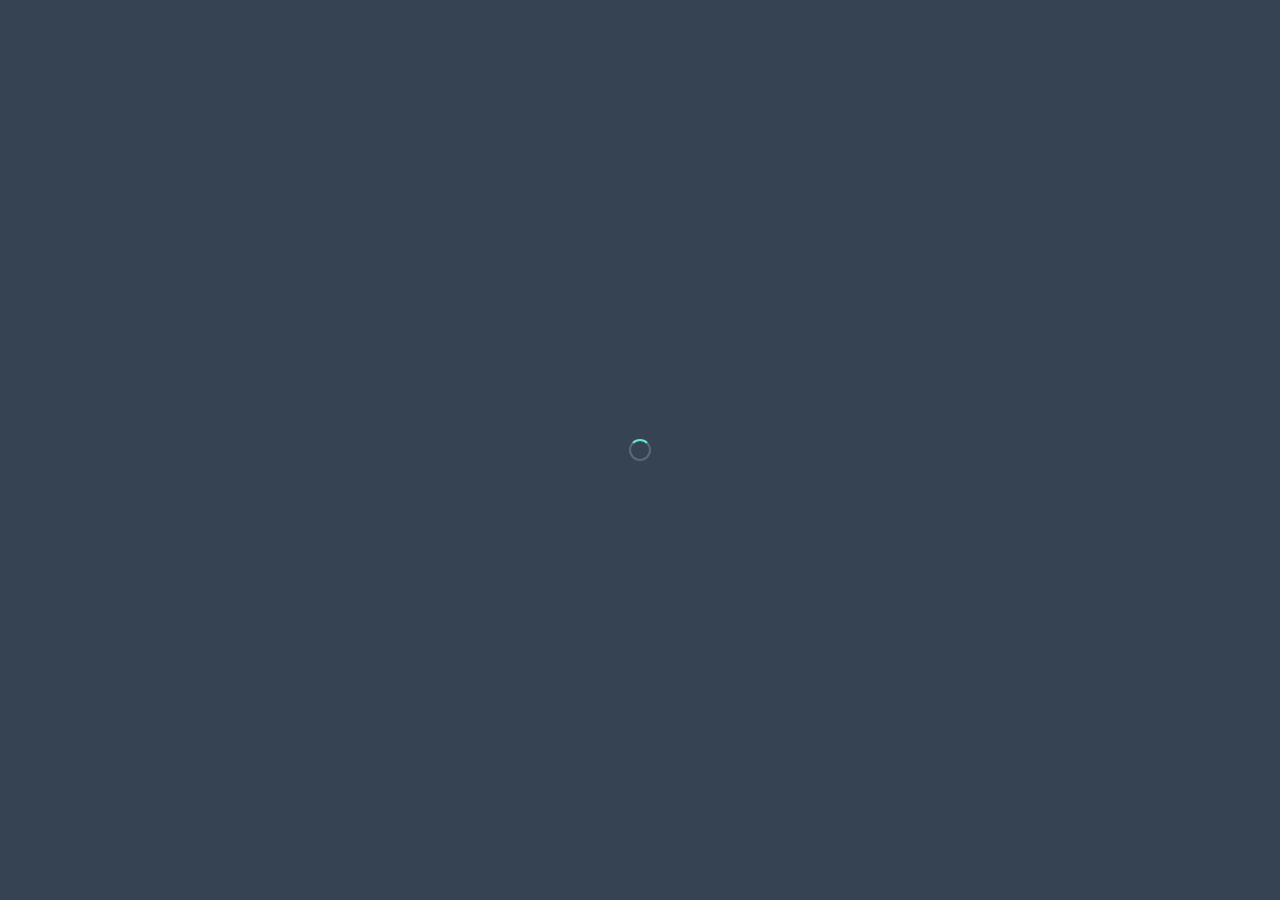
==== index.html @ 924aebc2 "Fase 0: portal, núcleo común, Administración, plantilla y reglas de seguridad Co-Authored-By: Claude" ====
<!doctype html>
<html lang="es">
<head>
<meta charset="utf-8">
<meta name="viewport" content="width=device-width, initial-scale=1">
<title>SIM · Sistema Integrado de Mantenimiento</title>
<link rel="icon" href="data:image/svg+xml,%3Csvg xmlns='http://www.w3.org/2000/svg' viewBox='0 0 24 24'%3E%3Crect width='24' height='24' rx='6' fill='%236FE3CF'/%3E%3Cpath d='M12 9a3 3 0 1 0 0 6 3 3 0 0 0 0-6zM12 4v2M12 18v2M4 12h2M18 12h2' stroke='%2314332E' stroke-width='2' fill='none' stroke-linecap='round'/%3E%3C/svg%3E">
<link rel="stylesheet" href="core/sim.css">
<style>
  .login{position:relative;z-index:1;min-height:100vh;display:grid;grid-template-columns:minmax(0,1.15fr) minmax(0,1fr)}
  .brand{display:flex;flex-direction:column;justify-content:space-between;padding:56px 64px}
  .brand h1{font-size:60px;letter-spacing:-1.5px;line-height:1.04}
  .brand p{margin:26px 0 0;font-size:19px;line-height:1.6;color:var(--tx-2);max-width:520px}
  .feats{display:flex;gap:12px;margin-top:38px;flex-wrap:wrap}
  .feat{padding:10px 16px;border-radius:999px;border:1px solid rgba(255,255,255,.16);font-size:14px;color:#D5DDE5;display:flex;align-items:center;gap:8px}
  .feat i{width:7px;height:7px;border-radius:50%;display:block}
  .card-wrap{display:flex;align-items:center;justify-content:center;padding:32px 20px}
  .card{width:100%;max-width:430px;padding:44px 40px;border-radius:26px;background:rgba(255,255,255,.07);border:1px solid rgba(255,255,255,.14);backdrop-filter:blur(18px);-webkit-backdrop-filter:blur(18px);box-shadow:0 40px 80px -40px rgba(6,12,18,.8)}
  .card h2{font-family:var(--f-display);font-size:28px;font-weight:600;letter-spacing:-.4px;margin:0}
  .card .sub{margin-top:8px;font-size:15px;color:#BAC5D0}
  .fgroup{margin-top:18px}
  .row-between{display:flex;justify-content:space-between;align-items:center;gap:12px;flex-wrap:wrap}
  .linkbtn{background:none;border:0;padding:0;color:var(--mint-2);font-size:14px;text-decoration:underline;text-underline-offset:3px}
  .linkbtn:hover{color:#BFF7EC}
  .secure{margin-top:26px;display:flex;align-items:center;gap:8px;font-size:13px;color:var(--tx-3)}

  .portal{position:relative;z-index:1}
  .main{max-width:1320px;margin:0 auto;padding:56px 32px 80px}
  .head{display:flex;justify-content:space-between;align-items:flex-end;gap:32px;flex-wrap:wrap}
  .head h2{font-size:46px;letter-spacing:-1.2px;margin-top:14px}
  .stats{display:flex;gap:12px;flex-wrap:wrap}
  .stat{padding:16px 22px;border-radius:18px;background:rgba(255,255,255,.06);border:1px solid rgba(255,255,255,.1);min-width:120px}
  .stat b{display:block;font-family:var(--f-display);font-size:30px;font-weight:600}
  .stat span{font-size:13px;color:#BAC5D0}
  .filters{display:flex;gap:10px;margin-top:40px;flex-wrap:wrap}
  .grid{display:grid;grid-template-columns:repeat(auto-fill,minmax(280px,1fr));gap:22px;margin-top:30px}
  .tile{position:relative;overflow:hidden;text-align:left;padding:26px;min-height:236px;border-radius:24px;border:1px solid rgba(255,255,255,.12);background:rgba(255,255,255,.055);backdrop-filter:blur(10px);-webkit-backdrop-filter:blur(10px);display:flex;flex-direction:column;justify-content:space-between;transition:transform .45s var(--ease),border-color .35s,box-shadow .45s,background .35s;animation:rise .8s var(--ease) both}
  .tile::after{content:"";position:absolute;top:0;left:-60%;width:40%;height:100%;background:linear-gradient(100deg,transparent,rgba(255,255,255,.10),transparent);transform:skewX(-18deg);transition:left .8s ease}
  .tile:hover{transform:translateY(-8px);border-color:rgba(255,255,255,.28);background:rgba(255,255,255,.09);box-shadow:0 28px 50px -24px rgba(8,14,20,.75)}
  .tile:hover::after{left:130%}
  .tile .ico{width:62px;height:62px;border-radius:18px;display:flex;align-items:center;justify-content:center;transition:transform .5s var(--ease)}
  .tile:hover .ico{transform:scale(1.1) rotate(-6deg)}
  .tile .top{display:flex;justify-content:space-between;align-items:flex-start;width:100%}
  .tile .fase{font-family:var(--f-mono);font-size:12px;color:var(--tx-3)}
  .tile .nm{font-family:var(--f-display);font-size:20px;font-weight:600;letter-spacing:-.3px}
  .tile .sb{margin-top:6px;font-size:14px;color:#BAC5D0}
  .tile .bt{margin-top:18px;display:flex;justify-content:space-between;align-items:center}
  .tile .arrow{transition:transform .35s,opacity .35s;opacity:.45}
  .tile:hover .arrow{transform:translateX(4px);opacity:1}
  .tile.off{opacity:.62}
  .empty{margin-top:30px;padding:48px;text-align:center;border-radius:22px;border:1.5px dashed rgba(255,255,255,.2);color:var(--tx-2)}

  .overlay{position:fixed;inset:0;z-index:40;background:rgba(40,50,62,.82);backdrop-filter:blur(20px);-webkit-backdrop-filter:blur(20px);display:flex;flex-direction:column;align-items:center;justify-content:center;gap:26px;animation:fadein .4s ease both}
  .overlay .big{width:112px;height:112px;border-radius:32px;display:flex;align-items:center;justify-content:center}
  .overlay .nm{font-family:var(--f-display);font-size:26px;font-weight:600}
  .overlay .track{width:220px;height:4px;border-radius:4px;background:rgba(255,255,255,.12);overflow:hidden}
  .overlay .track div{height:100%;border-radius:4px;animation:bar .9s cubic-bezier(.4,0,.2,1) both}

  @media (max-width:900px){
    .login{grid-template-columns:minmax(0,1fr)}
    .brand{display:none}
    .card{padding:34px 24px}
    .main{padding:36px 16px 60px}
    .head h2{font-size:34px}
  }
</style>
</head>
<body>
<div class="amb"></div>
<div class="boot" id="boot"><div class="spinner"></div></div>

<!-- ================= LOGIN ================= -->
<section class="login" id="vLogin" hidden>
  <div class="brand">
    <div class="logo rise">
      <div class="logo-mark" style="width:46px;height:46px;border-radius:14px">
        <svg width="26" height="26" viewBox="0 0 24 24" fill="none" stroke="#14332E" stroke-width="2" stroke-linecap="round" stroke-linejoin="round"><path d="M12 9a3 3 0 1 0 0 6 3 3 0 0 0 0-6zM12 2v3M12 19v3M4.2 4.2l2.1 2.1M17.7 17.7l2.1 2.1M2 12h3M19 12h3M4.2 19.8l2.1-2.1M17.7 6.3l2.1-2.1"/></svg>
      </div>
      <div class="logo-name" style="font-size:20px">SIM</div>
    </div>
    <div style="max-width:620px">
      <div class="eyebrow rise d1" style="margin-bottom:22px">Departamento de Mantenimiento</div>
      <h1 class="h-display rise d2">Sistema Integrado<br>de Mantenimiento</h1>
      <p class="rise d3">Un solo acceso a todos los aplicativos de la planta. Cada uno con sus módulos y permisos.</p>
      <div class="feats rise d4">
        <div class="feat"><i style="background:#6FE3CF"></i>Acceso único</div>
        <div class="feat"><i style="background:#F5B94A"></i>Permisos por aplicativo</div>
        <div class="feat"><i style="background:#A9B4FF"></i>Datos en tiempo real</div>
      </div>
    </div>
    <div class="rise d5" style="font-size:13px;color:var(--tx-3)">IP Santa Mónica Fishing · Planta Paita</div>
  </div>

  <div class="card-wrap">
    <!-- Iniciar sesión -->
    <form class="card rise d2" id="fLogin" novalidate>
      <h2>Iniciar sesión</h2>
      <div class="sub">Ingrese con su usuario asignado</div>
      <div class="fgroup" style="margin-top:30px"><label class="label" for="lEmail">Correo</label><input class="field" id="lEmail" type="email" autocomplete="username" placeholder="usuario@empresa.com" required></div>
      <div class="fgroup"><label class="label" for="lPass">Contraseña</label><input class="field" id="lPass" type="password" autocomplete="current-password" placeholder="••••••••" required></div>
      <div class="row-between" style="margin-top:18px">
        <label class="check"><input type="checkbox" id="lRemember" checked>Recordar sesión</label>
        <button type="button" class="linkbtn" data-go="fReset">¿Olvidó su clave?</button>
      </div>
      <div class="alert err" id="lErr" style="margin-top:18px" hidden></div>
      <button type="submit" class="btn btn-primary" id="lBtn" style="margin-top:26px;width:100%;height:54px;font-size:16px">Ingresar
        <svg width="18" height="18" viewBox="0 0 24 24" fill="none" stroke="currentColor" stroke-width="2.2" stroke-linecap="round" stroke-linejoin="round"><path d="M5 12h14M13 6l6 6-6 6"/></svg>
      </button>
      <div class="secure"><svg width="15" height="15" viewBox="0 0 24 24" fill="none" stroke="currentColor" stroke-width="2" stroke-linecap="round" stroke-linejoin="round"><path d="M5 11h14v10H5zM8 11V7a4 4 0 0 1 8 0v4"/></svg>Conexión cifrada · acceso según permisos asignados</div>
      <div style="margin-top:14px;font-size:13px;color:var(--tx-3)">¿Primer ingreso del administrador? <button type="button" class="linkbtn" style="font-size:13px" data-go="fFirst">Crear clave</button></div>
    </form>

    <!-- Recuperar clave -->
    <form class="card rise" id="fReset" novalidate hidden>
      <h2>Restablecer clave</h2>
      <div class="sub">Se enviará un enlace a su correo para crear una nueva clave.</div>
      <div class="fgroup" style="margin-top:30px"><label class="label" for="rEmail">Correo</label><input class="field" id="rEmail" type="email" autocomplete="username" placeholder="usuario@empresa.com" required></div>
      <div class="alert" id="rMsg" style="margin-top:18px" hidden></div>
      <button type="submit" class="btn btn-primary" id="rBtn" style="margin-top:26px;width:100%;height:54px">Enviar enlace</button>
      <div style="margin-top:18px"><button type="button" class="linkbtn" data-go="fLogin">Volver a iniciar sesión</button></div>
    </form>

    <!-- Primer acceso del administrador -->
    <form class="card rise" id="fFirst" novalidate hidden>
      <h2>Crear clave de administrador</h2>
      <div class="sub">Solo para el primer ingreso del administrador del sistema.</div>
      <div class="fgroup" style="margin-top:30px"><label class="label" for="aEmail">Correo del administrador</label><input class="field" id="aEmail" type="email" autocomplete="username" required></div>
      <div class="fgroup"><label class="label" for="aPass">Nueva clave (mínimo 8 caracteres)</label><input class="field" id="aPass" type="password" autocomplete="new-password" required></div>
      <div class="fgroup"><label class="label" for="aPass2">Repetir clave</label><input class="field" id="aPass2" type="password" autocomplete="new-password" required></div>
      <div class="alert" id="aMsg" style="margin-top:18px" hidden></div>
      <button type="submit" class="btn btn-primary" id="aBtn" style="margin-top:26px;width:100%;height:54px">Crear clave</button>
      <div style="margin-top:18px"><button type="button" class="linkbtn" data-go="fLogin">Volver a iniciar sesión</button></div>
    </form>
  </div>
</section>

<!-- ================= PORTAL ================= -->
<section class="portal" id="vPortal" hidden>
  <header class="topbar fade">
    <div class="logo">
      <div class="logo-mark"><svg width="21" height="21" viewBox="0 0 24 24" fill="none" stroke="#14332E" stroke-width="2" stroke-linecap="round" stroke-linejoin="round"><path d="M12 9a3 3 0 1 0 0 6 3 3 0 0 0 0-6zM12 2v3M12 19v3M4.2 4.2l2.1 2.1M17.7 17.7l2.1 2.1M2 12h3M19 12h3M4.2 19.8l2.1-2.1M17.7 6.3l2.1-2.1"/></svg></div>
      <div><div class="logo-name">SIM</div><div class="logo-sub hide-sm">Sistema Integrado de Mantenimiento</div></div>
    </div>
    <div class="hide-sm" style="flex-grow:1;max-width:440px;position:relative">
      <label for="q" class="sr">Buscar aplicativo</label>
      <svg style="position:absolute;left:14px;top:13px" width="18" height="18" viewBox="0 0 24 24" fill="none" stroke="#AEBAC6" stroke-width="2" stroke-linecap="round"><path d="M11 4a7 7 0 1 0 0 14 7 7 0 0 0 0-14zM20 20l-4-4"/></svg>
      <input id="q" class="field" placeholder="Buscar aplicativo o módulo" style="height:44px;padding-left:42px;font-size:14px;background:rgba(14,22,30,.25)">
    </div>
    <div class="topbar-r">
      <div class="hide-sm mono" style="font-size:13px;color:var(--tx-2);display:flex;align-items:center;gap:8px"><span class="live"></span><span id="clock"></span></div>
      <button class="btn btn-icon" id="btnLogout" aria-label="Cerrar sesión" title="Cerrar sesión"><svg width="18" height="18" viewBox="0 0 24 24" fill="none" stroke="currentColor" stroke-width="2" stroke-linecap="round" stroke-linejoin="round"><path d="M15 4h4v16h-4M10 8l-4 4 4 4M6 12h10"/></svg></button>
      <div class="avatar" id="avatar" title=""></div>
    </div>
  </header>

  <main class="main">
    <div class="alert warn rise" id="verifyBox" style="margin-bottom:28px" hidden>
      Verifique su correo para activar los permisos de administrador. Revise también la carpeta de spam.
      <div style="margin-top:12px;display:flex;gap:10px;flex-wrap:wrap">
        <button class="btn" id="btnResend" style="height:40px">Reenviar correo</button>
        <button class="btn" id="btnRecheck" style="height:40px">Ya verifiqué</button>
      </div>
    </div>

    <div class="head">
      <div>
        <div class="eyebrow rise">Aplicativos</div>
        <h2 class="h-display rise d1" id="greet"></h2>
        <p class="rise d2 muted" style="margin:14px 0 0;font-size:17px">Seleccione un aplicativo para abrirlo con sus módulos.</p>
      </div>
      <div class="stats rise d3" id="stats"></div>
    </div>
    <div class="filters rise d3" id="filters"></div>
    <div class="grid" id="grid"></div>
    <div class="empty" id="empty" hidden></div>
  </main>
</section>

<div class="overlay" id="overlay" hidden>
  <div class="big popin" id="ovIco"></div>
  <div class="nm rise d1" id="ovName"></div>
  <div class="track rise d2"><div id="ovBar"></div></div>
  <div class="mono rise d3" style="font-size:13px;color:#BAC5D0" id="ovMsg">Verificando permisos…</div>
</div>

<div class="toasts" id="toasts"></div>

<script type="module">
import { auth } from './core/firebase.js';
import { ADMIN_EMAIL } from './core/config.js';
import { APPS, ESTADOS, GRUPOS } from './core/catalogo.js';
import { esAdmin, esCorreoAdmin, cargarPerfil, appsVisibles, accesoApp, iniciales } from './core/sesion.js';
import {
  onAuthStateChanged, signInWithEmailAndPassword, signOut, createUserWithEmailAndPassword,
  sendPasswordResetEmail, sendEmailVerification, setPersistence, browserLocalPersistence, browserSessionPersistence
} from 'https://www.gstatic.com/firebasejs/10.12.2/firebase-auth.js';

const $ = (id) => document.getElementById(id);
const esc = (s) => String(s ?? '').replace(/[&<>"']/g, c => ({ '&':'&amp;','<':'&lt;','>':'&gt;','"':'&quot;',"'":'&#39;' }[c]));
const state = { user: null, perfil: null, filtro: 'all', q: '' };

function toast(msg, tipo = 'ok') {
  const t = document.createElement('div');
  t.className = 'toast ' + tipo; t.textContent = msg;
  $('toasts').appendChild(t);
  setTimeout(() => { t.style.transition = 'opacity .4s'; t.style.opacity = '0'; setTimeout(() => t.remove(), 400); }, 3800);
}

const MSG = {
  'auth/invalid-credential': 'Correo o clave incorrectos.',
  'auth/wrong-password': 'Correo o clave incorrectos.',
  'auth/user-not-found': 'Correo o clave incorrectos.',
  'auth/invalid-email': 'El correo no tiene un formato válido.',
  'auth/too-many-requests': 'Demasiados intentos. Espere unos minutos e intente de nuevo.',
  'auth/user-disabled': 'Este usuario está deshabilitado.',
  'auth/email-already-in-use': 'Este correo ya tiene una clave creada. Use "¿Olvidó su clave?" si no la recuerda.',
  'auth/weak-password': 'La clave es muy débil. Use al menos 8 caracteres.',
  'auth/network-request-failed': 'Sin conexión a internet.',
  'permission-denied': 'Sin permisos para leer la información. Revise las reglas de seguridad.'
};
const errMsg = (e) => MSG[e?.code] || ('Ocurrió un error: ' + (e?.code || e?.message || e));

// ---------- navegación entre formularios ----------
function showForm(id) {
  ['fLogin', 'fReset', 'fFirst'].forEach(f => $(f).hidden = f !== id);
  if (id === 'fFirst') $('aEmail').value = $('lEmail').value || ADMIN_EMAIL;
  if (id === 'fReset') $('rEmail').value = $('lEmail').value;
}
document.querySelectorAll('[data-go]').forEach(b => b.addEventListener('click', () => showForm(b.dataset.go)));

function busy(btn, on, label) {
  btn.disabled = on;
  if (on) { btn.dataset.l = btn.innerHTML; btn.innerHTML = '<div class="spinner" style="width:20px;height:20px;border-top-color:#11302B"></div>'; }
  else if (btn.dataset.l) btn.innerHTML = btn.dataset.l;
}
function setMsg(el, txt, tipo) { el.hidden = !txt; el.className = 'alert ' + (tipo || 'err'); el.textContent = txt || ''; }

// ---------- login ----------
$('fLogin').addEventListener('submit', async (ev) => {
  ev.preventDefault();
  const email = $('lEmail').value.trim(), pass = $('lPass').value;
  if (!email || !pass) return setMsg($('lErr'), 'Ingrese correo y clave.');
  setMsg($('lErr'), '');
  busy($('lBtn'), true);
  try {
    await setPersistence(auth, $('lRemember').checked ? browserLocalPersistence : browserSessionPersistence);
    await signInWithEmailAndPassword(auth, email, pass);
  } catch (e) { setMsg($('lErr'), errMsg(e)); }
  busy($('lBtn'), false);
});

$('fReset').addEventListener('submit', async (ev) => {
  ev.preventDefault();
  const email = $('rEmail').value.trim();
  if (!email) return setMsg($('rMsg'), 'Ingrese su correo.');
  busy($('rBtn'), true);
  try {
    auth.languageCode = 'es';
    await sendPasswordResetEmail(auth, email);
    setMsg($('rMsg'), 'Si el correo está registrado, recibirá un enlace en unos minutos. Revise también spam.', 'ok');
  } catch (e) { setMsg($('rMsg'), errMsg(e)); }
  busy($('rBtn'), false);
});

$('fFirst').addEventListener('submit', async (ev) => {
  ev.preventDefault();
  const email = $('aEmail').value.trim(), p1 = $('aPass').value, p2 = $('aPass2').value;
  if (email.toLowerCase() !== ADMIN_EMAIL.toLowerCase()) return setMsg($('aMsg'), 'Este acceso es solo para el correo del administrador del sistema.');
  if (p1.length < 8) return setMsg($('aMsg'), 'La clave debe tener al menos 8 caracteres.');
  if (p1 !== p2) return setMsg($('aMsg'), 'Las claves no coinciden.');
  busy($('aBtn'), true);
  try {
    const cred = await createUserWithEmailAndPassword(auth, email, p1);
    auth.languageCode = 'es';
    await sendEmailVerification(cred.user);
    toast('Clave creada. Se envió un correo de verificación.');
  } catch (e) { setMsg($('aMsg'), errMsg(e)); }
  busy($('aBtn'), false);
});

// ---------- portal ----------
function greeting() {
  const h = new Date().getHours();
  return h < 12 ? 'Buenos días' : h < 19 ? 'Buenas tardes' : 'Buenas noches';
}
function tickClock() {
  try { $('clock').textContent = new Intl.DateTimeFormat('es-PE', { weekday: 'short', day: '2-digit', month: 'short', hour: '2-digit', minute: '2-digit' }).format(new Date()); } catch {}
}
setInterval(tickClock, 30000);

const icoSvg = (a, size, sw) => `<svg width="${size}" height="${size}" viewBox="0 0 24 24" fill="none" stroke="${a.color}" stroke-width="${sw}" stroke-linecap="round" stroke-linejoin="round"><path d="${a.icon}"/></svg>`;

function renderPortal() {
  const { user, perfil } = state;
  const nombre = (perfil?.nombre || user.email).split(' ')[0];
  $('greet').textContent = `${greeting()}, ${nombre}`;
  $('avatar').textContent = iniciales(perfil?.nombre, user.email);
  $('avatar').title = `${perfil?.nombre || ''} · ${user.email}`;
  tickClock();
  $('verifyBox').hidden = !(esCorreoAdmin(user) && !user.emailVerified);

  const visibles = appsVisibles(user, perfil);
  const n = (st) => visibles.filter(a => a.estado === st).length;
  $('stats').innerHTML = [
    ['#8FF0DE', n('prod'), 'En producción'],
    ['#FFCF73', n('dev'), 'En construcción'],
    ['#DDE4EB', n('plan'), 'Planificados']
  ].map(([c, v, l]) => `<div class="stat"><b style="color:${c}">${v}</b><span>${l}</span></div>`).join('');

  $('filters').innerHTML = GRUPOS.map(g => `<button class="chip ${state.filtro === g.id ? 'on' : ''}" data-f="${g.id}">${g.label}</button>`).join('');
  $('filters').querySelectorAll('[data-f]').forEach(b => b.onclick = () => { state.filtro = b.dataset.f; renderPortal(); });

  const q = state.q.toLowerCase();
  const lista = visibles.filter(a => (state.filtro === 'all' || a.grupo === state.filtro) &&
    (!q || (a.nombre + ' ' + a.sub + ' ' + a.modulos.map(m => m.nombre).join(' ')).toLowerCase().includes(q)));

  $('grid').innerHTML = lista.map((a, i) => {
    const st = ESTADOS[a.estado];
    const off = !a.url;
    return `<button class="tile ${off ? 'off' : ''}" data-app="${a.id}" style="animation-delay:${(0.1 + i * 0.06).toFixed(2)}s">
      <div class="top">
        <div class="ico" style="background:${a.color}24;border:1px solid ${a.color}55">${icoSvg(a, 30, 1.7)}</div>
        <div class="fase">${a.fase}</div>
      </div>
      <div style="width:100%">
        <div class="nm">${esc(a.nombre)}</div>
        <div class="sb">${esc(a.sub)}</div>
        <div class="bt">
          <span class="pill" style="background:${st.bg};color:${st.fg}">${off && a.estado !== 'plan' ? 'Por integrar' : st.label}</span>
          <svg class="arrow" width="20" height="20" viewBox="0 0 24 24" fill="none" stroke="currentColor" stroke-width="2" stroke-linecap="round" stroke-linejoin="round"><path d="M5 12h14M13 6l6 6-6 6"/></svg>
        </div>
      </div>
    </button>`;
  }).join('');
  $('grid').querySelectorAll('[data-app]').forEach(b => b.onclick = () => abrir(b.dataset.app));

  const vacio = lista.length === 0;
  $('empty').hidden = !vacio;
  if (vacio) $('empty').textContent = visibles.length ? 'No hay aplicativos que coincidan con la búsqueda.' : 'Aún no tiene aplicativos asignados. Solicite acceso al administrador del sistema.';
}

$('q').addEventListener('input', (e) => { state.q = e.target.value; renderPortal(); });

function abrir(id) {
  const a = APPS.find(x => x.id === id);
  if (!a) return;
  if (!a.url) { toast(`${a.nombre}: se habilitará al integrarse al portal.`); return; }
  if (!accesoApp(state.user, state.perfil, id)) { toast('No tiene permisos para este aplicativo.', 'err'); return; }
  $('ovIco').innerHTML = icoSvg(a, 54, 1.5);
  $('ovIco').style.cssText = `background:${a.color}24;border:1px solid ${a.color}55;box-shadow:0 30px 70px -30px ${a.color}`;
  $('ovName').textContent = a.nombre;
  $('ovBar').style.background = a.color;
  $('overlay').hidden = false;
  setTimeout(() => { location.href = a.url; }, 950);
}
window.addEventListener('pageshow', () => { $('overlay').hidden = true; });

$('btnLogout').onclick = () => signOut(auth);
$('btnResend').onclick = async () => {
  try { auth.languageCode = 'es'; await sendEmailVerification(state.user); toast('Correo de verificación enviado.'); }
  catch (e) { toast(errMsg(e), 'err'); }
};
$('btnRecheck').onclick = async () => {
  await state.user.reload();
  await state.user.getIdToken(true);
  if (state.user.emailVerified) { toast('Correo verificado. Permisos de administrador activos.'); await entrar(auth.currentUser); }
  else toast('Aún no figura como verificado. Abra el enlace del correo e intente de nuevo.', 'err');
};

// ---------- sesión ----------
async function entrar(user) {
  state.user = user;
  try { state.perfil = await cargarPerfil(user); }
  catch (e) { state.perfil = null; if (!esCorreoAdmin(user)) console.warn(e); }
  if (!esAdmin(user) && (!state.perfil || state.perfil.activo !== true) && !esCorreoAdmin(user)) {
    await signOut(auth);
    showForm('fLogin');
    setMsg($('lErr'), state.perfil ? 'Su usuario está inactivo. Comuníquese con el administrador.' : 'Su usuario no tiene acceso habilitado. Comuníquese con el administrador.');
    return;
  }
  $('vLogin').hidden = true;
  $('vPortal').hidden = false;
  renderPortal();
}

onAuthStateChanged(auth, async (user) => {
  if (user) await entrar(user);
  else {
    state.user = null; state.perfil = null;
    $('vPortal').hidden = true; $('vLogin').hidden = false;
    $('lPass').value = '';
  }
  $('boot').classList.add('out');
});
</script>
</body>
</html>
---- core/sim.css ----
/* SIM — estilos comunes del portal y de los aplicativos nuevos */
@import url('https://fonts.googleapis.com/css2?family=Sora:wght@400;500;600;700&family=IBM+Plex+Sans:wght@400;500;600&family=JetBrains+Mono:wght@400;500&display=swap');

:root{
  --bg:#364352; --bg-2:#2E3A47; --panel:rgba(255,255,255,.06); --panel-2:rgba(255,255,255,.09);
  --line:rgba(255,255,255,.12); --line-2:rgba(255,255,255,.22);
  --tx:#F1F4F7; --tx-2:#C3CDD8; --tx-3:#AEBAC6;
  --mint:#6FE3CF; --mint-2:#8FF0DE; --mint-ink:#11302B;
  --amber:#F5B94A; --amber-2:#FFCF73; --lav:#A9B4FF; --red:#FF8F8F;
  --f-display:'Sora',system-ui,sans-serif; --f-body:'IBM Plex Sans',system-ui,sans-serif; --f-mono:'JetBrains Mono',ui-monospace,monospace;
  --r:14px; --r-lg:22px;
  --ease:cubic-bezier(.2,.7,.2,1);
}
*{box-sizing:border-box}
html,body{margin:0;min-height:100%}
body{
  font-family:var(--f-body);color:var(--tx);background-color:var(--bg);
  background-image:radial-gradient(rgba(255,255,255,.07) 1px,transparent 1px);background-size:26px 26px;
  -webkit-font-smoothing:antialiased;overflow-x:hidden;
}
a{color:var(--mint-2)}a:hover{color:#BFF7EC}
button{font:inherit;color:inherit;cursor:pointer}
input,select,textarea{font:inherit}
[hidden]{display:none!important}
.sr{position:absolute;width:1px;height:1px;overflow:hidden;clip:rect(0 0 0 0);white-space:nowrap}

/* luz ambiental */
.amb{position:fixed;inset:0;pointer-events:none;z-index:0;overflow:hidden}
.amb::before,.amb::after{content:"";position:absolute;border-radius:50%}
.amb::before{top:-180px;left:-120px;width:560px;height:560px;background:radial-gradient(circle,rgba(111,227,207,.20),rgba(111,227,207,0) 70%);animation:drift1 22s ease-in-out infinite}
.amb::after{bottom:-220px;right:-160px;width:640px;height:640px;background:radial-gradient(circle,rgba(245,185,74,.13),rgba(245,185,74,0) 70%);animation:drift2 26s ease-in-out infinite}

/* animaciones */
@keyframes rise{from{opacity:0;transform:translateY(22px)}to{opacity:1;transform:none}}
@keyframes fadein{from{opacity:0}to{opacity:1}}
@keyframes drift1{50%{transform:translate(120px,80px) scale(1.15)}}
@keyframes drift2{50%{transform:translate(-140px,-60px) scale(1.1)}}
@keyframes pulse{0%{box-shadow:0 0 0 0 rgba(111,227,207,.6)}70%{box-shadow:0 0 0 10px rgba(111,227,207,0)}100%{box-shadow:0 0 0 0 rgba(111,227,207,0)}}
@keyframes shimmer{from{background-position:-600px 0}to{background-position:600px 0}}
@keyframes pop{0%{transform:scale(.6);opacity:0}60%{transform:scale(1.08);opacity:1}100%{transform:scale(1)}}
@keyframes bar{from{width:0}to{width:100%}}
@keyframes slidein{from{opacity:0;transform:translateX(-16px)}to{opacity:1;transform:none}}
@keyframes spin{to{transform:rotate(360deg)}}
.rise{animation:rise .8s var(--ease) both}
.fade{animation:fadein .5s ease both}
.slide{animation:slidein .5s var(--ease) both}
.popin{animation:pop .7s var(--ease) both}
.d1{animation-delay:.08s}.d2{animation-delay:.16s}.d3{animation-delay:.24s}.d4{animation-delay:.32s}.d5{animation-delay:.42s}
.live{display:inline-block;width:8px;height:8px;border-radius:50%;background:var(--mint);animation:pulse 2.2s infinite}
.skel{background:linear-gradient(90deg,rgba(255,255,255,.05) 0%,rgba(255,255,255,.13) 50%,rgba(255,255,255,.05) 100%);background-size:1200px 100%;animation:shimmer 1.4s linear infinite;border-radius:10px}
.spinner{width:22px;height:22px;border-radius:50%;border:2.5px solid rgba(255,255,255,.2);border-top-color:var(--mint);animation:spin .8s linear infinite}

/* tipografía */
.eyebrow{font-family:var(--f-mono);font-size:13px;letter-spacing:3px;text-transform:uppercase;color:var(--mint-2)}
.h-display{font-family:var(--f-display);font-weight:600;letter-spacing:-1px;line-height:1.08;margin:0}
.muted{color:var(--tx-2)}
.mono{font-family:var(--f-mono)}

/* marca */
.logo{display:flex;align-items:center;gap:12px;text-decoration:none;color:inherit}
.logo-mark{width:38px;height:38px;border-radius:11px;background:var(--mint);display:flex;align-items:center;justify-content:center;flex-shrink:0}
.logo-name{font-family:var(--f-display);font-weight:600;font-size:16px}
.logo-sub{font-size:12px;color:var(--tx-3)}

/* barra superior */
.topbar{position:sticky;top:0;z-index:20;display:flex;align-items:center;justify-content:space-between;gap:16px;padding:14px 32px;background:rgba(46,58,71,.78);backdrop-filter:blur(16px);-webkit-backdrop-filter:blur(16px);border-bottom:1px solid rgba(255,255,255,.08)}
.topbar-r{display:flex;align-items:center;gap:12px}
.avatar{width:42px;height:42px;border-radius:50%;background:var(--amber);color:#3A2A07;font-family:var(--f-display);font-weight:600;font-size:15px;display:flex;align-items:center;justify-content:center;flex-shrink:0}

/* botones */
.btn{height:46px;padding:0 20px;border-radius:12px;border:1px solid var(--line);background:rgba(255,255,255,.04);display:inline-flex;align-items:center;justify-content:center;gap:10px;font-size:14px;font-weight:500;transition:background .25s,border-color .25s,transform .25s,box-shadow .25s;text-decoration:none;color:var(--tx)}
.btn:hover{background:rgba(255,255,255,.1);border-color:rgba(255,255,255,.3)}
.btn:disabled{opacity:.5;cursor:not-allowed}
.btn-icon{width:44px;padding:0}
.btn-primary{background:var(--mint);border-color:var(--mint);color:var(--mint-ink);font-family:var(--f-display);font-weight:600}
.btn-primary:hover{background:var(--mint-2);border-color:var(--mint-2);transform:translateY(-2px);box-shadow:0 14px 30px -10px rgba(111,227,207,.6)}
.btn-danger{color:#FFB3B3;border-color:rgba(255,143,143,.35)}
.btn-danger:hover{background:rgba(255,143,143,.12);border-color:rgba(255,143,143,.6)}
.btn:focus-visible,.tile:focus-visible,.field:focus-visible,.chip:focus-visible{outline:2px solid var(--mint);outline-offset:3px}

/* formularios */
.label{font-size:13px;font-weight:500;color:#D5DDE5;letter-spacing:.3px;display:block;margin-bottom:8px}
.field{width:100%;height:48px;padding:0 16px;border-radius:12px;border:1px solid rgba(255,255,255,.16);background:rgba(14,22,30,.32);color:var(--tx);font-size:15px;transition:border-color .25s,background .25s,box-shadow .25s}
.field:focus{outline:none;border-color:var(--mint);background:rgba(14,22,30,.5);box-shadow:0 0 0 4px rgba(111,227,207,.15)}
select.field{appearance:none;background-image:url("data:image/svg+xml,%3Csvg xmlns='http://www.w3.org/2000/svg' width='12' height='12' viewBox='0 0 24 24' fill='none' stroke='%23C3CDD8' stroke-width='2.5'%3E%3Cpath d='M6 9l6 6 6-6'/%3E%3C/svg%3E");background-repeat:no-repeat;background-position:right 14px center;padding-right:38px}
select.field option{background:#2E3A47;color:var(--tx)}
.check{display:inline-flex;align-items:center;gap:8px;cursor:pointer;font-size:14px;color:var(--tx-2)}
.check input{width:17px;height:17px;accent-color:var(--mint)}

/* paneles */
.glass{background:var(--panel);border:1px solid var(--line);border-radius:var(--r-lg);backdrop-filter:blur(14px);-webkit-backdrop-filter:blur(14px)}
.chip{height:40px;padding:0 18px;border-radius:999px;border:1px solid rgba(255,255,255,.14);background:rgba(255,255,255,.05);color:#D5DDE5;font-size:14px;font-weight:500;transition:background .25s,color .25s,border-color .25s}
.chip:hover{border-color:rgba(255,255,255,.35)}
.chip.on{background:var(--mint);border-color:var(--mint);color:var(--mint-ink)}
.pill{display:inline-flex;align-items:center;padding:5px 12px;border-radius:999px;font-size:12px;font-weight:600;letter-spacing:.3px;white-space:nowrap}

/* tablas */
.table{width:100%;border-collapse:collapse}
.table th{font-family:var(--f-mono);font-size:11.5px;letter-spacing:1.5px;text-transform:uppercase;color:var(--tx-3);font-weight:500;text-align:left;padding:16px 20px;border-bottom:1px solid rgba(255,255,255,.08)}
.table td{padding:14px 20px;border-bottom:1px solid rgba(255,255,255,.06);font-size:14.5px;vertical-align:middle}
.table tr{transition:background .2s}
.table tbody tr:hover{background:rgba(255,255,255,.035)}

/* modal */
.modal-bg{position:fixed;inset:0;z-index:50;background:rgba(30,38,48,.7);backdrop-filter:blur(10px);-webkit-backdrop-filter:blur(10px);display:flex;align-items:flex-start;justify-content:center;padding:40px 16px;overflow-y:auto;animation:fadein .3s ease both}
.modal{width:100%;max-width:760px;background:#3A4757;border:1px solid var(--line-2);border-radius:24px;box-shadow:0 40px 80px -30px rgba(6,12,18,.85);animation:rise .5s var(--ease) both}
.modal-h{display:flex;justify-content:space-between;align-items:center;padding:24px 28px;border-bottom:1px solid var(--line)}
.modal-b{padding:24px 28px}
.modal-f{display:flex;justify-content:flex-end;gap:10px;padding:18px 28px;border-top:1px solid var(--line);flex-wrap:wrap}

/* avisos */
.toasts{position:fixed;bottom:24px;right:24px;z-index:60;display:flex;flex-direction:column;gap:10px;max-width:calc(100vw - 48px)}
.toast{padding:14px 18px;border-radius:14px;background:#2A3542;border:1px solid var(--line-2);box-shadow:0 20px 40px -20px rgba(0,0,0,.6);font-size:14px;animation:rise .4s var(--ease) both;display:flex;gap:10px;align-items:center}
.toast.ok{border-color:rgba(111,227,207,.5)}
.toast.err{border-color:rgba(255,143,143,.6)}
.alert{padding:14px 16px;border-radius:12px;font-size:14px;line-height:1.5}
.alert.err{background:rgba(255,143,143,.12);border:1px solid rgba(255,143,143,.4);color:#FFD0D0}
.alert.ok{background:rgba(111,227,207,.12);border:1px solid rgba(111,227,207,.4);color:#CFF8F0}
.alert.warn{background:rgba(245,185,74,.12);border:1px solid rgba(245,185,74,.4);color:#FFE3AE}

/* cargando pantalla completa */
.boot{position:fixed;inset:0;z-index:100;display:flex;align-items:center;justify-content:center;background:var(--bg);transition:opacity .4s}
.boot.out{opacity:0;pointer-events:none}

@media (max-width:900px){
  .topbar{padding:12px 16px}
  .hide-sm{display:none!important}
}
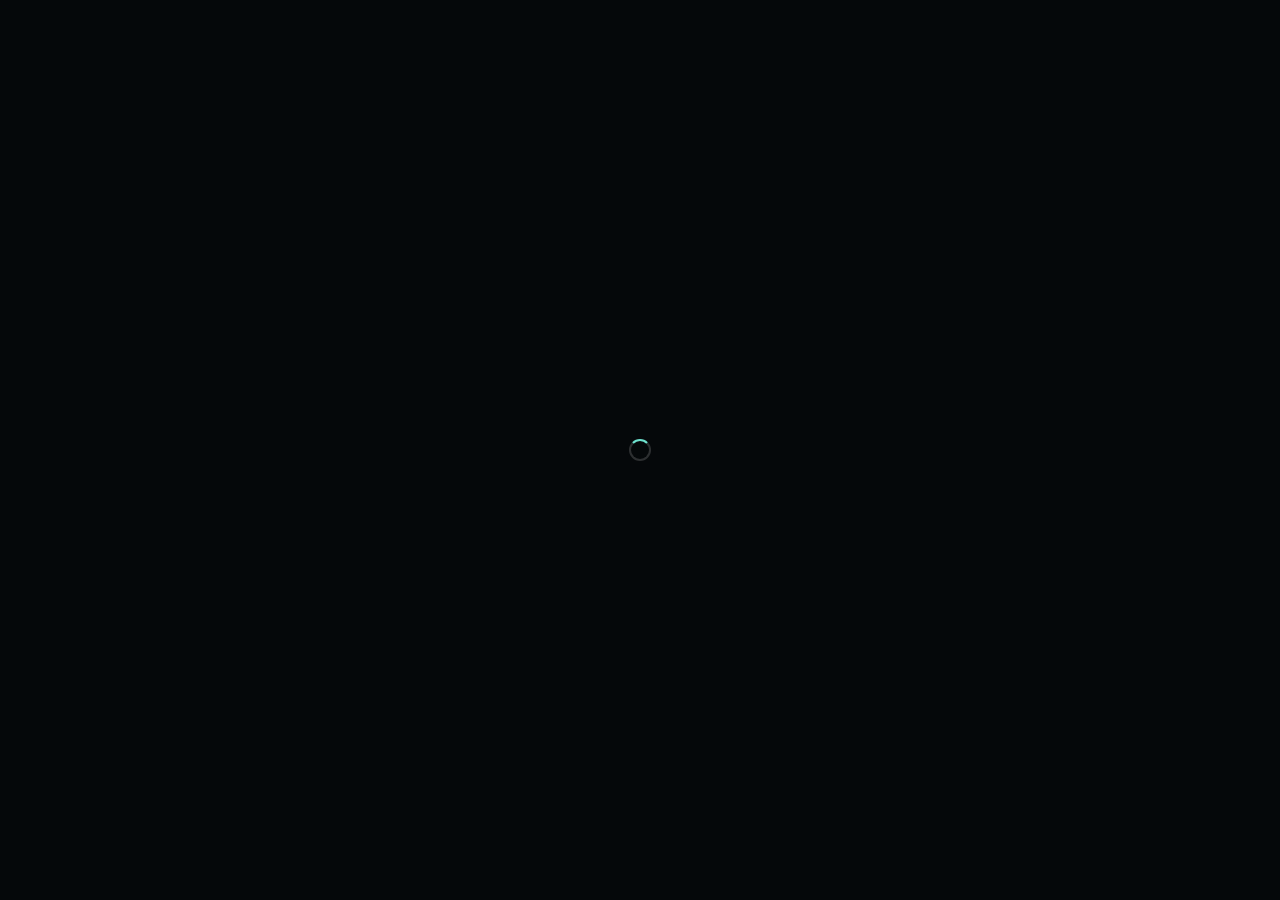
==== commit de9b222a: "Portada: nuevo diseño del inicio de sesión y del lanzador de aplicativos - Tema oscuro propio de la " ====
--- a/index.html
+++ b/index.html
@@ -2,194 +2,495 @@
 <html lang="es">
 <head>
 <meta charset="utf-8">
-<meta name="viewport" content="width=device-width, initial-scale=1">
+<meta name="viewport" content="width=device-width, initial-scale=1, viewport-fit=cover">
+<meta name="color-scheme" content="dark">
+<meta name="theme-color" content="#05080A">
 <title>SIM · Sistema Integrado de Mantenimiento</title>
-<link rel="icon" href="data:image/svg+xml,%3Csvg xmlns='http://www.w3.org/2000/svg' viewBox='0 0 24 24'%3E%3Crect width='24' height='24' rx='6' fill='%236FE3CF'/%3E%3Cpath d='M12 9a3 3 0 1 0 0 6 3 3 0 0 0 0-6zM12 4v2M12 18v2M4 12h2M18 12h2' stroke='%2314332E' stroke-width='2' fill='none' stroke-linecap='round'/%3E%3C/svg%3E">
-<link rel="stylesheet" href="core/sim.css">
+<link rel="icon" type="image/png" href="core/marca/isotipo.png">
+<link rel="apple-touch-icon" href="core/marca/isotipo.png">
+<link rel="preconnect" href="https://fonts.googleapis.com">
+<link rel="preconnect" href="https://fonts.gstatic.com" crossorigin>
+<link rel="stylesheet" href="https://fonts.googleapis.com/css2?family=Geist:wght@300..700&family=Geist+Mono:wght@400;500&display=swap">
+<!-- Portada del SIM (inicio de sesión y lanzador de aplicativos). Estilos propios: no usa core/sim.css,
+     que queda solo para los aplicativos internos. -->
 <style>
-  .login{position:relative;z-index:1;min-height:100vh;display:grid;grid-template-columns:minmax(0,1.15fr) minmax(0,1fr)}
-  .brand{display:flex;flex-direction:column;justify-content:space-between;padding:56px 64px}
-  .brand h1{font-size:60px;letter-spacing:-1.5px;line-height:1.04}
-  .brand p{margin:26px 0 0;font-size:19px;line-height:1.6;color:var(--tx-2);max-width:520px}
-  .feats{display:flex;gap:12px;margin-top:38px;flex-wrap:wrap}
-  .feat{padding:10px 16px;border-radius:999px;border:1px solid rgba(255,255,255,.16);font-size:14px;color:#D5DDE5;display:flex;align-items:center;gap:8px}
-  .feat i{width:7px;height:7px;border-radius:50%;display:block}
-  .card-wrap{display:flex;align-items:center;justify-content:center;padding:32px 20px}
-  .card{width:100%;max-width:430px;padding:44px 40px;border-radius:26px;background:rgba(255,255,255,.07);border:1px solid rgba(255,255,255,.14);backdrop-filter:blur(18px);-webkit-backdrop-filter:blur(18px);box-shadow:0 40px 80px -40px rgba(6,12,18,.8)}
-  .card h2{font-family:var(--f-display);font-size:28px;font-weight:600;letter-spacing:-.4px;margin:0}
-  .card .sub{margin-top:8px;font-size:15px;color:#BAC5D0}
-  .fgroup{margin-top:18px}
-  .row-between{display:flex;justify-content:space-between;align-items:center;gap:12px;flex-wrap:wrap}
-  .linkbtn{background:none;border:0;padding:0;color:var(--mint-2);font-size:14px;text-decoration:underline;text-underline-offset:3px}
-  .linkbtn:hover{color:#BFF7EC}
-  .secure{margin-top:26px;display:flex;align-items:center;gap:8px;font-size:13px;color:var(--tx-3)}
-
-  .portal{position:relative;z-index:1}
-  .main{max-width:1320px;margin:0 auto;padding:56px 32px 80px}
-  .head{display:flex;justify-content:space-between;align-items:flex-end;gap:32px;flex-wrap:wrap}
-  .head h2{font-size:46px;letter-spacing:-1.2px;margin-top:14px}
-  .stats{display:flex;gap:12px;flex-wrap:wrap}
-  .stat{padding:16px 22px;border-radius:18px;background:rgba(255,255,255,.06);border:1px solid rgba(255,255,255,.1);min-width:120px}
-  .stat b{display:block;font-family:var(--f-display);font-size:30px;font-weight:600}
-  .stat span{font-size:13px;color:#BAC5D0}
-  .filters{display:flex;gap:10px;margin-top:40px;flex-wrap:wrap}
-  .grid{display:grid;grid-template-columns:repeat(auto-fill,minmax(280px,1fr));gap:22px;margin-top:30px}
-  .tile{position:relative;overflow:hidden;text-align:left;padding:26px;min-height:236px;border-radius:24px;border:1px solid rgba(255,255,255,.12);background:rgba(255,255,255,.055);backdrop-filter:blur(10px);-webkit-backdrop-filter:blur(10px);display:flex;flex-direction:column;justify-content:space-between;transition:transform .45s var(--ease),border-color .35s,box-shadow .45s,background .35s;animation:rise .8s var(--ease) both}
-  .tile::after{content:"";position:absolute;top:0;left:-60%;width:40%;height:100%;background:linear-gradient(100deg,transparent,rgba(255,255,255,.10),transparent);transform:skewX(-18deg);transition:left .8s ease}
-  .tile:hover{transform:translateY(-8px);border-color:rgba(255,255,255,.28);background:rgba(255,255,255,.09);box-shadow:0 28px 50px -24px rgba(8,14,20,.75)}
-  .tile:hover::after{left:130%}
-  .tile .ico{width:62px;height:62px;border-radius:18px;display:flex;align-items:center;justify-content:center;transition:transform .5s var(--ease)}
-  .tile:hover .ico{transform:scale(1.1) rotate(-6deg)}
-  .tile .top{display:flex;justify-content:space-between;align-items:flex-start;width:100%}
-  .tile .fase{font-family:var(--f-mono);font-size:12px;color:var(--tx-3)}
-  .tile .nm{font-family:var(--f-display);font-size:20px;font-weight:600;letter-spacing:-.3px}
-  .tile .sb{margin-top:6px;font-size:14px;color:#BAC5D0}
-  .tile .bt{margin-top:18px;display:flex;justify-content:space-between;align-items:center}
-  .tile .arrow{transition:transform .35s,opacity .35s;opacity:.45}
-  .tile:hover .arrow{transform:translateX(4px);opacity:1}
-  .tile.off{opacity:.62}
-  .empty{margin-top:30px;padding:48px;text-align:center;border-radius:22px;border:1.5px dashed rgba(255,255,255,.2);color:var(--tx-2)}
-
-  .overlay{position:fixed;inset:0;z-index:40;background:rgba(40,50,62,.82);backdrop-filter:blur(20px);-webkit-backdrop-filter:blur(20px);display:flex;flex-direction:column;align-items:center;justify-content:center;gap:26px;animation:fadein .4s ease both}
-  .overlay .big{width:112px;height:112px;border-radius:32px;display:flex;align-items:center;justify-content:center}
-  .overlay .nm{font-family:var(--f-display);font-size:26px;font-weight:600}
-  .overlay .track{width:220px;height:4px;border-radius:4px;background:rgba(255,255,255,.12);overflow:hidden}
-  .overlay .track div{height:100%;border-radius:4px;animation:bar .9s cubic-bezier(.4,0,.2,1) both}
-
-  @media (max-width:900px){
-    .login{grid-template-columns:minmax(0,1fr)}
-    .brand{display:none}
-    .card{padding:34px 24px}
-    .main{padding:36px 16px 60px}
-    .head h2{font-size:34px}
-  }
+:root{
+  color-scheme:dark;
+  --bg:#05080A; --bg-2:#080D10; --surf:#0C1216; --surf-2:#10181D; --surf-3:#152027;
+  --line:rgba(255,255,255,.07); --line-2:rgba(255,255,255,.12); --line-3:rgba(255,255,255,.2);
+  --tx:#EEF3F6; --tx-2:#A7B4BF; --tx-3:#6C7A86; --tx-4:#47535D;
+  --mint:#6FE3CF; --mint-2:#A5F5E7; --mint-ink:#062A25; --blue:#4FA8E0; --amber:#F5B94A; --slate:#8FA0AE; --lav:#A9B4FF; --red:#FF8F8F;
+  --f:'Geist',ui-sans-serif,system-ui,-apple-system,'Segoe UI',Roboto,sans-serif;
+  --fm:'Geist Mono',ui-monospace,'SF Mono',Menlo,Consolas,monospace;
+  --ease:cubic-bezier(.2,.7,.2,1); --spring:cubic-bezier(.3,1.3,.5,1);
+  --gl:max(16px, env(safe-area-inset-left, 0px)); --gr:max(16px, env(safe-area-inset-right, 0px));
+}
+*{box-sizing:border-box}
+body{margin:0;background:var(--bg);color:var(--tx);font-family:var(--f);font-size:15px;line-height:1.5;-webkit-font-smoothing:antialiased;overflow-x:hidden;min-height:100vh}
+button{font:inherit;color:inherit;cursor:pointer;background:none;border:0;padding:0}
+input{font:inherit;color:inherit}
+.sr{position:absolute;width:1px;height:1px;overflow:hidden;clip:rect(0 0 0 0);white-space:nowrap}
+.mono{font-family:var(--fm)}
+::selection{background:rgba(111,227,207,.3)}
+
+/* ---------- ambientación ---------- */
+.amb{position:fixed;inset:0;z-index:0;pointer-events:none;overflow:hidden}
+.amb .glow{position:absolute;border-radius:50%;filter:blur(20px);will-change:transform}
+.amb .g1{top:-340px;left:-180px;width:900px;height:760px;background:radial-gradient(closest-side,rgba(111,227,207,.20),rgba(111,227,207,.05) 55%,transparent);animation:drift1 28s ease-in-out infinite}
+.amb .g2{top:-260px;right:-260px;width:880px;height:720px;background:radial-gradient(closest-side,rgba(79,168,224,.16),rgba(79,168,224,.04) 55%,transparent);animation:drift2 34s ease-in-out infinite}
+.amb .g3{bottom:-420px;left:30%;width:900px;height:700px;background:radial-gradient(closest-side,rgba(111,227,207,.07),transparent);}
+.amb .grid{position:absolute;inset:0;background-image:linear-gradient(rgba(255,255,255,.045) 1px,transparent 1px),linear-gradient(90deg,rgba(255,255,255,.045) 1px,transparent 1px);background-size:64px 64px;background-position:center -1px;
+  -webkit-mask-image:radial-gradient(120% 70% at 50% 0%,#000 0%,rgba(0,0,0,.5) 45%,transparent 78%);mask-image:radial-gradient(120% 70% at 50% 0%,#000 0%,rgba(0,0,0,.5) 45%,transparent 78%)}
+.amb .noise{position:absolute;inset:0;opacity:.05;mix-blend-mode:overlay;background-image:url("data:image/svg+xml,%3Csvg xmlns='http://www.w3.org/2000/svg' width='180' height='180'%3E%3Cfilter id='n'%3E%3CfeTurbulence type='fractalNoise' baseFrequency='.9' numOctaves='2' stitchTiles='stitch'/%3E%3C/filter%3E%3Crect width='180' height='180' filter='url(%23n)'/%3E%3C/svg%3E")}
+@keyframes drift1{50%{transform:translate(90px,50px) scale(1.08)}}
+@keyframes drift2{50%{transform:translate(-110px,40px) scale(1.06)}}
+
+.wrap{max-width:1296px;margin:0 auto;padding-left:max(28px, env(safe-area-inset-left, 0px));padding-right:max(28px, env(safe-area-inset-right, 0px))}
+
+/* ---------- barra superior ---------- */
+body::before{content:"";position:fixed;inset:0 0 auto;height:env(safe-area-inset-top, 0px);z-index:31;background:var(--bg)}
+.top{position:sticky;top:env(safe-area-inset-top, 0px);z-index:30;background:rgba(5,8,10,.66);backdrop-filter:blur(20px) saturate(1.5);-webkit-backdrop-filter:blur(20px) saturate(1.5);border-bottom:1px solid var(--line)}
+.top::after{content:"";position:absolute;left:0;right:0;bottom:-1px;height:1px;background:linear-gradient(90deg,transparent,rgba(111,227,207,.45) 18%,rgba(79,168,224,.35) 50%,transparent 82%);opacity:.55}
+.top .in{display:flex;align-items:center;gap:20px;height:68px}
+.lock{display:flex;align-items:center;gap:16px;min-width:0;flex:0 0 auto}
+.sim{min-width:0}
+.sim b{display:block;font-size:16px;font-weight:650;letter-spacing:.09em;line-height:1.15;color:var(--mint-2)}
+.sim small{display:block;font-size:11.5px;color:var(--tx-3);letter-spacing:.01em;line-height:1.2;white-space:nowrap}
+.lock .sep{width:1px;height:26px;background:linear-gradient(transparent,var(--line-3),transparent)}
+.corp{height:34px;width:auto;display:block;flex:0 0 auto}
+.search{position:relative;flex:1 1 auto;max-width:440px;margin:0 auto}
+.search svg{position:absolute;left:13px;top:50%;transform:translateY(-50%);color:var(--tx-3);pointer-events:none;transition:color .2s}
+.search input{width:100%;height:40px;padding:0 64px 0 38px;border-radius:11px;border:1px solid var(--line-2);background:rgba(255,255,255,.035);font-size:14px;outline:none;transition:border-color .2s,background .2s,box-shadow .2s}
+.search input::placeholder{color:var(--tx-3)}
+.search input:hover{border-color:var(--line-3)}
+.search input:focus{border-color:rgba(111,227,207,.7);background:rgba(111,227,207,.05);box-shadow:0 0 0 4px rgba(111,227,207,.12)}
+.search:focus-within svg{color:var(--mint)}
+.search kbd{position:absolute;right:9px;top:50%;transform:translateY(-50%);font-family:var(--fm);font-size:11px;color:var(--tx-3);padding:2px 7px;border-radius:6px;border:1px solid var(--line-2);background:rgba(255,255,255,.04);pointer-events:none}
+.top .r{display:flex;align-items:center;gap:14px;flex:0 0 auto}
+.when{display:flex;align-items:center;gap:9px;font-family:var(--fm);font-size:12.5px;color:var(--tx-2);white-space:nowrap}
+.live{width:7px;height:7px;border-radius:50%;background:var(--mint);box-shadow:0 0 0 0 rgba(111,227,207,.6);animation:pulse 2.4s infinite}
+@keyframes pulse{70%{box-shadow:0 0 0 9px rgba(111,227,207,0)}100%{box-shadow:0 0 0 0 rgba(111,227,207,0)}}
+.user{display:flex;align-items:center;gap:10px;padding:5px 12px 5px 5px;border-radius:999px;border:1px solid var(--line-2);background:rgba(255,255,255,.035)}
+.av{width:30px;height:30px;border-radius:50%;display:grid;place-items:center;font-size:12px;font-weight:650;color:var(--mint-ink);background:linear-gradient(145deg,#C4FBF0,#6FE3CF)}
+.user .n{font-size:13px;font-weight:550;line-height:1.15;white-space:nowrap}
+.user .ro{font-size:11px;color:var(--tx-3);line-height:1.15;white-space:nowrap}
+.ib{width:38px;height:38px;border-radius:11px;border:1px solid var(--line-2);background:rgba(255,255,255,.035);display:grid;place-items:center;color:var(--tx-2);transition:background .2s,border-color .2s,color .2s}
+.ib:hover{background:rgba(255,143,143,.1);border-color:rgba(255,143,143,.45);color:#FFC2C2}
+:is(.ib,.seg button,.card,.search input):focus-visible{outline:2px solid var(--mint);outline-offset:3px}
+
+/* ---------- bienvenida ---------- */
+main{position:relative;z-index:1;overflow-x:clip}
+.hero{position:relative;display:grid;grid-template-columns:minmax(0,1.15fr) minmax(0,.85fr);gap:56px;align-items:end;padding-block:72px 52px}
+.eyebrow{display:inline-flex;align-items:center;gap:10px;font-family:var(--fm);font-size:11.5px;letter-spacing:.16em;text-transform:uppercase;color:var(--tx-2);padding:6px 12px 6px 10px;border-radius:999px;border:1px solid var(--line-2);background:rgba(255,255,255,.03)}
+.eyebrow i{width:6px;height:6px;border-radius:50%;background:var(--mint);box-shadow:0 0 10px var(--mint)}
+.eyebrow em{font-style:normal;color:var(--tx-4)}
+h1{margin:22px 0 0;font-size:clamp(38px,5.3vw,70px);font-weight:600;letter-spacing:-.04em;line-height:1.02;text-wrap:balance}
+h1 .hi{display:block;color:var(--tx-2);font-weight:400;font-size:.52em;letter-spacing:-.025em;line-height:1.3;margin-bottom:6px}
+h1 .nm{background:linear-gradient(100deg,#FFFFFF 10%,#B9F7EC 55%,#6FE3CF 100%);-webkit-background-clip:text;background-clip:text;color:transparent}
+.lead{margin:20px 0 0;max-width:520px;font-size:17px;line-height:1.6;color:var(--tx-2)}
+.lead b{color:var(--tx);font-weight:550}
+
+/* ---------- indicadores ---------- */
+.state{position:relative}
+.dial{position:absolute;left:50%;top:50%;margin:-330px 0 0 -330px;width:660px;height:660px;pointer-events:none;-webkit-mask-image:radial-gradient(closest-side,#000 40%,transparent 100%);mask-image:radial-gradient(closest-side,#000 40%,transparent 100%)}
+.dial .a{transform-origin:50% 50%;animation:spin 90s linear infinite}
+.dial .b{transform-origin:50% 50%;animation:spin 140s linear infinite reverse}
+@keyframes spin{to{transform:rotate(360deg)}}
+.panel{position:relative;border-radius:20px;padding:22px 22px 20px;background:linear-gradient(180deg,rgba(255,255,255,.065),rgba(255,255,255,.02));border:1px solid var(--line-2);backdrop-filter:blur(14px);-webkit-backdrop-filter:blur(14px);box-shadow:0 30px 70px -40px #000,0 1px 0 rgba(255,255,255,.08) inset}
+.panel .ph{display:flex;justify-content:space-between;align-items:baseline;gap:12px}
+.panel .ph span{font-family:var(--fm);font-size:11.5px;letter-spacing:.14em;text-transform:uppercase;color:var(--tx-3)}
+.panel .ph b{font-family:var(--fm);font-size:12.5px;font-weight:500;color:var(--tx-2)}
+.bar{display:flex;gap:4px;height:8px;margin:16px 0 20px}
+.bar i{display:block;height:100%;border-radius:4px;background:var(--c);flex:0 0 0;transition:flex-basis 1.1s var(--ease);box-shadow:0 0 16px -2px var(--c)}
+.bar i.dim{box-shadow:none;opacity:.55}
+.kpis{display:grid;grid-template-columns:repeat(3,minmax(0,1fr))}
+.kpi{padding:0 16px;border-left:1px solid var(--line)}
+.kpi:first-child{padding-left:0;border-left:0}
+.kpi .v{font-size:46px;font-weight:600;letter-spacing:-.04em;line-height:1;font-variant-numeric:tabular-nums;color:var(--c)}
+.kpi .l{margin-top:10px;display:flex;align-items:center;gap:7px;font-size:13px;color:var(--tx);white-space:nowrap}
+.kpi .l i{width:7px;height:7px;border-radius:50%;background:var(--c);flex:0 0 7px}
+.kpi .s{margin-top:3px;font-family:var(--fm);font-size:11px;color:var(--tx-3)}
+
+/* ---------- filtros ---------- */
+.tools{display:flex;align-items:center;justify-content:space-between;gap:16px;flex-wrap:wrap;padding-bottom:22px;border-bottom:1px solid var(--line)}
+.seg{position:relative;display:inline-flex;padding:4px;border-radius:13px;border:1px solid var(--line-2);background:rgba(255,255,255,.03);max-width:100%;overflow-x:auto;scrollbar-width:none}
+.seg::-webkit-scrollbar{display:none}
+.seg .ind{position:absolute;top:4px;left:0;height:calc(100% - 8px);border-radius:9px;background:linear-gradient(180deg,rgba(111,227,207,.22),rgba(111,227,207,.12));border:1px solid rgba(111,227,207,.45);box-shadow:0 6px 20px -8px rgba(111,227,207,.5);transition:transform .45s var(--ease),width .45s var(--ease)}
+.seg button{position:relative;z-index:1;height:36px;padding:0 15px;border-radius:9px;font-size:13.5px;font-weight:500;color:var(--tx-2);display:inline-flex;align-items:center;gap:8px;white-space:nowrap;transition:color .25s}
+.seg button:hover{color:var(--tx)}
+.seg button.on{color:#DFFCF6}
+.seg button small{font-family:var(--fm);font-size:11px;color:var(--tx-3);transition:color .25s}
+.seg button.on small{color:var(--mint)}
+.count{font-family:var(--fm);font-size:12px;color:var(--tx-3)}
+.count b{color:var(--tx-2);font-weight:500}
+.msearch{display:none;flex:1 1 100%;margin:0}
+
+/* ---------- tarjetas ---------- */
+.gridc{display:grid;grid-template-columns:repeat(auto-fill,minmax(296px,1fr));gap:16px;padding-block:24px 0}
+.card{--mx:50%;--my:0%;position:relative;isolation:isolate;display:flex;flex-direction:column;text-align:left;min-height:232px;padding:20px 20px 16px;border-radius:18px;
+  background:linear-gradient(180deg,rgba(255,255,255,.055),rgba(255,255,255,.018));border:1px solid var(--line-2);overflow:hidden;
+  transition:transform .5s var(--ease),border-color .35s,box-shadow .5s var(--ease),background .35s}
+.card::before{content:"";position:absolute;inset:0;z-index:-1;opacity:0;transition:opacity .4s;background:radial-gradient(340px circle at var(--mx) var(--my),color-mix(in srgb,var(--c) 22%,transparent),transparent 62%)}
+.card::after{content:"";position:absolute;left:18px;right:18px;top:0;height:1px;background:linear-gradient(90deg,transparent,var(--c),transparent);opacity:0;transition:opacity .4s}
+.card:hover{transform:translateY(-4px);border-color:color-mix(in srgb,var(--c) 46%,transparent);box-shadow:0 26px 50px -28px #000,0 18px 44px -30px var(--c)}
+.card:hover::before,.card:hover::after{opacity:1}
+.card:active{transform:translateY(-1px) scale(.992);transition-duration:.12s}
+.intro .card{animation:rise .7s var(--ease) both;animation-delay:calc(.18s + var(--i) * 45ms)}
+@keyframes rise{from{opacity:0;transform:translateY(18px)}to{opacity:1;transform:none}}
+.c-top{display:flex;justify-content:space-between;align-items:flex-start}
+.ico{position:relative;width:46px;height:46px;border-radius:13px;display:grid;place-items:center;color:var(--c);background:color-mix(in srgb,var(--c) 13%,transparent);border:1px solid color-mix(in srgb,var(--c) 34%,transparent);transition:transform .5s var(--spring),box-shadow .4s,background .35s}
+.card:hover .ico{transform:translateY(-2px) scale(1.06);background:color-mix(in srgb,var(--c) 20%,transparent);box-shadow:0 10px 26px -10px var(--c)}
+.fase{font-family:var(--fm);font-size:11px;color:var(--tx-3);padding:3px 8px;border-radius:7px;border:1px solid var(--line);letter-spacing:.04em;transition:color .3s,border-color .3s}
+.card:hover .fase{color:var(--tx-2);border-color:var(--line-2)}
+.c-nm{margin-top:18px;font-size:17.5px;font-weight:600;letter-spacing:-.02em;line-height:1.25;text-wrap:balance}
+.c-sb{margin-top:5px;font-size:13.5px;line-height:1.5;color:var(--tx-2);display:-webkit-box;-webkit-line-clamp:2;-webkit-box-orient:vertical;overflow:hidden}
+.mods{display:flex;flex-wrap:nowrap;gap:5px;margin-top:13px;overflow:hidden;-webkit-mask-image:linear-gradient(90deg,#000 calc(100% - 44px),transparent);mask-image:linear-gradient(90deg,#000 calc(100% - 44px),transparent)}
+.mods span{flex:0 0 auto;font-family:var(--fm);font-size:10.5px;line-height:1;color:var(--tx-3);padding:5px 7px;border-radius:6px;background:rgba(255,255,255,.04);white-space:nowrap;transition:color .3s,background .3s}
+.mods span.n{color:color-mix(in srgb,var(--c) 70%,#fff);background:color-mix(in srgb,var(--c) 12%,transparent)}
+.card:hover .mods span{color:var(--tx-2);background:rgba(255,255,255,.07)}
+.card:hover .mods span.n{color:color-mix(in srgb,var(--c) 60%,#fff);background:color-mix(in srgb,var(--c) 20%,transparent)}
+.c-body{flex:1 1 auto;padding-bottom:16px}
+.c-ft{padding-top:13px;border-top:1px solid var(--line);display:flex;justify-content:space-between;align-items:center;gap:10px;min-height:34px}
+.st{display:inline-flex;align-items:center;gap:8px;font-size:12.5px;font-weight:500;color:var(--sc)}
+.st i{width:7px;height:7px;border-radius:50%;background:var(--sc);flex:0 0 7px}
+.st.prod i{box-shadow:0 0 0 0 color-mix(in srgb,var(--sc) 60%,transparent);animation:pulse2 2.4s infinite}
+@keyframes pulse2{70%{box-shadow:0 0 0 8px transparent}100%{box-shadow:0 0 0 0 transparent}}
+.st.plan i{background:transparent;box-shadow:0 0 0 1.5px var(--sc) inset}
+.go{display:inline-flex;align-items:center;gap:6px;font-size:12.5px;font-weight:550;color:var(--tx-3);transition:color .3s}
+.go span{opacity:0;transform:translateX(6px);transition:opacity .3s,transform .4s var(--ease)}
+.go svg{transition:transform .4s var(--ease)}
+.card:hover .go{color:var(--c)}
+.card:hover .go span{opacity:1;transform:none}
+.card:hover .go svg{transform:translateX(3px)}
+.card.off{background:transparent;border-style:dashed;border-color:var(--line-2)}
+.card.off .ico{filter:saturate(.55);opacity:.8}
+.card.off .c-nm{color:var(--tx-2)}
+.card.off .c-sb{color:var(--tx-3)}
+.card.off:hover{transform:none;box-shadow:none;border-color:var(--line-3)}
+.card.off:hover::before{opacity:.5}
+.card.off:hover::after{opacity:0}
+.card.off .go{font-family:var(--fm);font-size:11px;font-weight:400;letter-spacing:.04em}
+mark{background:rgba(111,227,207,.22);color:inherit;border-radius:3px;padding:0 1px}
+.empty{margin-top:24px;padding:56px 24px;text-align:center;border-radius:18px;border:1px dashed var(--line-2);color:var(--tx-2)}
+.empty b{display:block;color:var(--tx);font-size:16px;font-weight:600;margin-bottom:4px}
+
+/* ---------- pie ---------- */
+footer{position:relative;z-index:1;margin-top:72px;border-top:1px solid var(--line)}
+footer .in{display:flex;justify-content:space-between;align-items:center;gap:16px;flex-wrap:wrap;padding-block:22px 30px;font-size:12.5px;color:var(--tx-3)}
+footer .l{display:flex;align-items:center;gap:14px}
+footer img{height:20px;opacity:.7}
+
+/* ---------- apertura de aplicativo ---------- */
+.launch{position:fixed;inset:0;z-index:50;display:flex;flex-direction:column;align-items:center;justify-content:center;gap:22px;background:rgba(5,8,10,.78);backdrop-filter:blur(26px) saturate(1.3);-webkit-backdrop-filter:blur(26px) saturate(1.3);animation:fade .35s ease both}
+.launch[hidden]{display:none}
+.launch .big{position:relative;width:104px;height:104px;border-radius:30px;display:grid;place-items:center;color:var(--c);background:color-mix(in srgb,var(--c) 14%,transparent);border:1px solid color-mix(in srgb,var(--c) 42%,transparent);box-shadow:0 30px 80px -24px var(--c);animation:pop .7s var(--spring) both}
+.launch .big::after{content:"";position:absolute;inset:-14px;border-radius:40px;border:1px solid color-mix(in srgb,var(--c) 30%,transparent);animation:ring 1.4s var(--ease) infinite}
+.launch .nm{font-size:25px;font-weight:600;letter-spacing:-.025em;animation:rise .6s var(--ease) .08s both}
+.launch .track{width:220px;height:3px;border-radius:3px;background:rgba(255,255,255,.1);overflow:hidden;animation:rise .6s var(--ease) .16s both}
+.launch .track i{display:block;height:100%;border-radius:3px;background:var(--c);box-shadow:0 0 12px var(--c);animation:fill .95s cubic-bezier(.4,0,.2,1) both}
+.launch .msg{font-family:var(--fm);font-size:12.5px;color:var(--tx-2);animation:rise .6s var(--ease) .24s both}
+@keyframes fade{from{opacity:0}}
+@keyframes pop{0%{transform:scale(.6);opacity:0}100%{transform:none;opacity:1}}
+@keyframes ring{0%{transform:scale(.92);opacity:.9}100%{transform:scale(1.18);opacity:0}}
+@keyframes fill{from{width:0}to{width:100%}}
+.toasts{position:fixed;z-index:60;bottom:calc(22px + env(safe-area-inset-bottom, 0px));right:max(22px, env(safe-area-inset-right, 0px));display:flex;flex-direction:column;gap:8px;max-width:calc(100vw - 44px)}
+.toast{padding:12px 16px;border-radius:12px;background:rgba(16,24,29,.92);border:1px solid rgba(111,227,207,.4);backdrop-filter:blur(12px);font-size:13.5px;box-shadow:0 20px 40px -20px #000;animation:rise .4s var(--ease) both;transition:opacity .4s}
+
+/* entrada */
+.in-a{animation:rise .8s var(--ease) both}
+.d1{animation-delay:.06s}.d2{animation-delay:.14s}.d3{animation-delay:.22s}.d4{animation-delay:.3s}
+
+@media (max-width:1100px){
+  .sim small,.user .tx,.when .dt{display:none}
+  .user{padding:4px}
+  .hero{grid-template-columns:minmax(0,1fr);gap:36px;padding-block:52px 40px;align-items:start}
+  .dial{right:-200px;top:auto;bottom:-260px;opacity:.4}
+}
+@media (max-width:720px){
+  .wrap{padding-left:var(--gl);padding-right:var(--gr)}
+  .top .in{height:60px;gap:12px}
+  .top .search,.when{display:none}
+  .lock{gap:12px;flex:1 1 auto}
+  .lock .sep{height:22px}
+  .corp{height:28px}
+  .hero{padding-block:36px 30px;gap:28px}
+  .eyebrow{font-size:9.5px;letter-spacing:.08em;white-space:nowrap;gap:8px;padding:5px 10px 5px 9px}
+  .lead{font-size:15.5px}
+  .panel{padding:18px 16px 16px;border-radius:18px}
+  .kpi{padding:0 10px}
+  .kpi .v{font-size:36px}
+  .kpi .l{font-size:11.5px;white-space:normal;line-height:1.25;align-items:flex-start}
+  .kpi .l i{margin-top:4px}
+  .kpi .s span{display:none}
+  .seg{display:flex;width:100%}
+  .seg button{flex:1 1 0;justify-content:center;padding:0 6px;font-size:13px;gap:6px}
+  .dial{display:none}
+  .tools{gap:12px;padding-bottom:18px}
+  .msearch{display:block;max-width:none}
+  .msearch input{padding-right:14px}
+  .count{display:none}
+  .gridc{grid-template-columns:minmax(0,1fr);gap:12px;padding-top:18px}
+  .card{min-height:0;padding:16px 16px 12px;border-radius:16px}
+  .c-body{display:grid;grid-template-columns:42px minmax(0,1fr) auto;column-gap:13px;padding-bottom:13px}
+  .c-top{display:contents}
+  .ico{width:42px;height:42px;border-radius:12px;grid-column:1;grid-row:1 / span 2;align-self:start}
+  .fase{grid-column:3;grid-row:1;align-self:start}
+  .c-nm{grid-column:2;grid-row:1;margin-top:0;font-size:16.5px}
+  .c-sb{grid-column:2 / 4;grid-row:2;margin-top:3px;font-size:13px}
+  .mods{grid-column:1 / 4;grid-row:3;margin-top:12px}
+  .go span{opacity:1;transform:none}
+  footer{margin-top:48px}
+}
+@media (prefers-reduced-motion:reduce){
+  *,*::before,*::after{animation-duration:.01ms!important;animation-delay:0s!important;transition-duration:.01ms!important}
+}
+
+/* ---------- utilidades (propias de la portada; no dependen de core/sim.css) ---------- */
+[hidden]{display:none!important}
+a{color:var(--mint-2)}
+.boot{position:fixed;inset:0;z-index:100;display:grid;place-items:center;background:var(--bg);transition:opacity .4s}
+.boot.out{opacity:0;pointer-events:none}
+.spinner{width:22px;height:22px;border-radius:50%;border:2.5px solid rgba(255,255,255,.16);border-top-color:var(--mint);animation:giro .8s linear infinite}
+@keyframes giro{to{transform:rotate(360deg)}}
+.alert{padding:13px 16px;border-radius:12px;font-size:14px;line-height:1.5}
+.alert.err{background:rgba(255,143,143,.1);border:1px solid rgba(255,143,143,.4);color:#FFD0D0}
+.alert.ok{background:rgba(111,227,207,.1);border:1px solid rgba(111,227,207,.4);color:#CFF8F0}
+.alert.warn{background:rgba(245,185,74,.1);border:1px solid rgba(245,185,74,.4);color:#FFE3AE}
+.avisos .alert{margin-top:24px}
+.btn{height:40px;padding:0 16px;border-radius:10px;border:1px solid var(--line-2);background:rgba(255,255,255,.05);font-size:13.5px;font-weight:500;display:inline-flex;align-items:center;justify-content:center;gap:9px;transition:background .2s,border-color .2s}
+.btn:hover{background:rgba(255,255,255,.1);border-color:var(--line-3)}
+.toast.err{border-color:rgba(255,143,143,.55)}
+
+/* ---------- inicio de sesión ---------- */
+.login{position:relative;z-index:1;min-height:100vh;min-height:100dvh;display:flex}
+#gl{position:fixed;inset:0;width:100%;height:100%;z-index:0;display:block;opacity:0;transition:opacity 1.6s ease}
+#gl.on{opacity:1}
+.lg-veil{position:fixed;inset:0;z-index:0;pointer-events:none;background:
+  radial-gradient(60% 70% at 78% 50%,rgba(5,8,10,.7),transparent 75%),
+  radial-gradient(46% 40% at 20% 50%,rgba(5,8,10,.62),transparent 80%),
+  linear-gradient(180deg,rgba(5,8,10,.55) 0%,transparent 22%,transparent 70%,rgba(5,8,10,.8) 100%),
+  linear-gradient(90deg,rgba(5,8,10,.55) 0%,rgba(5,8,10,.12) 40%,rgba(5,8,10,.2) 100%)}
+.lg-in{position:relative;z-index:1;flex:1;display:grid;grid-template-columns:minmax(0,1.2fr) minmax(0,1fr);max-width:1440px;margin:0 auto;width:100%}
+.lg-brand{display:flex;flex-direction:column;justify-content:space-between;gap:40px;padding:52px 40px 44px max(64px, env(safe-area-inset-left, 0px))}
+.lg-logo{height:54px;width:auto;align-self:flex-start;display:block}
+.lg-h{margin:24px 0 0;font-size:clamp(40px,4.9vw,72px);font-weight:600;letter-spacing:-.04em;line-height:1.02}
+.lg-h .nm{background:linear-gradient(100deg,#FFFFFF 5%,#B9F7EC 50%,#6FE3CF 100%);-webkit-background-clip:text;background-clip:text;color:transparent}
+.lg-brand .lead{max-width:480px;text-shadow:0 1px 18px rgba(5,8,10,.9)}
+.feats{display:flex;flex-wrap:wrap;gap:10px;margin-top:30px}
+.feats span{display:inline-flex;align-items:center;gap:9px;padding:8px 14px;border-radius:999px;border:1px solid var(--line-2);background:rgba(5,8,10,.45);backdrop-filter:blur(10px);-webkit-backdrop-filter:blur(10px);font-size:13px;color:var(--tx)}
+.feats i{width:6px;height:6px;border-radius:50%;background:var(--c);box-shadow:0 0 10px var(--c)}
+.lg-foot{font-size:11.5px;letter-spacing:.14em;text-transform:uppercase;color:var(--tx-3)}
+.lg-side{display:flex;align-items:center;justify-content:center;padding:32px max(40px, env(safe-area-inset-right, 0px)) 32px 20px}
+.lcard{position:relative;width:100%;max-width:428px;padding:38px 36px 30px;border-radius:24px;background:linear-gradient(180deg,rgba(18,26,32,.78),rgba(10,15,19,.72));border:1px solid var(--line-2);
+  backdrop-filter:blur(26px) saturate(1.4);-webkit-backdrop-filter:blur(26px) saturate(1.4);box-shadow:0 50px 100px -40px #000,0 1px 0 rgba(255,255,255,.1) inset}
+.lcard::before{content:"";position:absolute;left:28px;right:28px;top:-1px;height:1px;background:linear-gradient(90deg,transparent,rgba(111,227,207,.8),rgba(79,168,224,.6),transparent)}
+.lc-logo{display:none;height:40px;width:auto;margin-bottom:26px}
+.lc-eb{display:flex;align-items:center;gap:9px;font-family:var(--fm);font-size:11px;letter-spacing:.16em;text-transform:uppercase;color:var(--mint)}
+.lc-eb::before{content:"";width:18px;height:1px;background:var(--mint)}
+.lcard h2{margin:14px 0 0;font-size:28px;font-weight:600;letter-spacing:-.03em;line-height:1.15}
+.lcard .sub{margin-top:7px;font-size:14.5px;color:var(--tx-2);line-height:1.5}
+.fgroup{margin-top:18px}
+.label{display:block;margin-bottom:8px;font-size:12.5px;font-weight:500;color:var(--tx-2);letter-spacing:.01em}
+.fwrap{position:relative}
+.field{width:100%;height:48px;padding:0 15px;border-radius:12px;border:1px solid var(--line-2);background:rgba(255,255,255,.04);color:var(--tx);font-size:15px;outline:none;transition:border-color .2s,background .2s,box-shadow .2s}
+.field::placeholder{color:var(--tx-4)}
+.field:hover{border-color:var(--line-3)}
+.field:focus{border-color:rgba(111,227,207,.75);background:rgba(111,227,207,.05);box-shadow:0 0 0 4px rgba(111,227,207,.13)}
+.field:-webkit-autofill{-webkit-text-fill-color:var(--tx);box-shadow:0 0 0 1000px #0F181D inset;caret-color:var(--tx)}
+.fwrap .field{padding-right:48px}
+.ojo{position:absolute;right:6px;top:6px;width:36px;height:36px;border-radius:9px;display:grid;place-items:center;color:var(--tx-3);transition:color .2s,background .2s}
+.ojo:hover{color:var(--tx);background:rgba(255,255,255,.06)}
+.row-between{display:flex;justify-content:space-between;align-items:center;gap:12px;flex-wrap:wrap}
+.check{display:inline-flex;align-items:center;gap:9px;cursor:pointer;font-size:13.5px;color:var(--tx-2)}
+.check input{width:16px;height:16px;accent-color:var(--mint)}
+.linkbtn{font-size:13.5px;color:var(--mint-2);text-decoration:underline;text-decoration-color:rgba(165,245,231,.35);text-underline-offset:4px;transition:color .2s,text-decoration-color .2s}
+.linkbtn:hover{color:#fff;text-decoration-color:currentColor}
+.btn-primary{width:100%;height:52px;margin-top:24px;border-radius:13px;border:0;font-size:15.5px;font-weight:600;color:var(--mint-ink);background:linear-gradient(180deg,#A5F5E7,#6FE3CF 55%,#55CDB9);display:inline-flex;align-items:center;justify-content:center;gap:10px;
+  box-shadow:0 1px 0 rgba(255,255,255,.5) inset,0 16px 34px -14px rgba(111,227,207,.7);transition:transform .25s var(--ease),box-shadow .25s,filter .2s}
+.btn-primary:hover{transform:translateY(-2px);filter:brightness(1.05);box-shadow:0 1px 0 rgba(255,255,255,.5) inset,0 22px 40px -14px rgba(111,227,207,.85)}
+.btn-primary:active{transform:none}
+.btn-primary:disabled{opacity:.6;cursor:not-allowed;transform:none}
+.btn-primary svg{transition:transform .3s var(--ease)}
+.btn-primary:hover svg{transform:translateX(3px)}
+.secure{margin-top:22px;padding-top:18px;border-top:1px solid var(--line);display:flex;align-items:center;gap:9px;font-size:12.5px;color:var(--tx-3)}
+.first{margin-top:10px;font-size:12.5px;color:var(--tx-3)}
+.first .linkbtn{font-size:12.5px}
+:is(.field,.btn-primary,.linkbtn,.ojo,.btn):focus-visible{outline:2px solid var(--mint);outline-offset:3px}
+@media (max-width:980px){
+  .lg-in{grid-template-columns:minmax(0,1fr)}
+  .lg-brand{display:none}
+  .lg-side{padding:28px var(--gr) 28px var(--gl);min-height:100dvh}
+  .lc-logo{display:block}
+  .lcard{padding:30px 22px 24px;border-radius:22px}
+  .lg-veil{background:linear-gradient(180deg,rgba(5,8,10,.3),rgba(5,8,10,.2) 60%,rgba(5,8,10,.5))}
+}
 </style>
 </head>
 <body>
-<div class="amb"></div>
+<div class="amb" aria-hidden="true"><div class="glow g1"></div><div class="glow g2"></div><div class="glow g3"></div><div class="grid"></div><div class="noise"></div></div>
 <div class="boot" id="boot"><div class="spinner"></div></div>
 
-<!-- ================= LOGIN ================= -->
+<!-- ================= INICIO DE SESIÓN ================= -->
 <section class="login" id="vLogin" hidden>
-  <div class="brand">
-    <div class="logo rise">
-      <div class="logo-mark" style="width:46px;height:46px;border-radius:14px">
-        <svg width="26" height="26" viewBox="0 0 24 24" fill="none" stroke="#14332E" stroke-width="2" stroke-linecap="round" stroke-linejoin="round"><path d="M12 9a3 3 0 1 0 0 6 3 3 0 0 0 0-6zM12 2v3M12 19v3M4.2 4.2l2.1 2.1M17.7 17.7l2.1 2.1M2 12h3M19 12h3M4.2 19.8l2.1-2.1M17.7 6.3l2.1-2.1"/></svg>
+  <canvas id="gl" aria-hidden="true"></canvas>
+  <div class="lg-veil" aria-hidden="true"></div>
+  <div class="lg-in">
+    <div class="lg-brand">
+      <img class="lg-logo in-a" src="core/marca/logo-negativo.png" alt="Santa Monica Fishing">
+      <div>
+        <div class="eyebrow in-a d1"><i></i>Planta Paita <em>/</em> Departamento de Mantenimiento</div>
+        <h1 class="lg-h in-a d2">Sistema Integrado<br><span class="nm">de Mantenimiento</span></h1>
+        <p class="lead in-a d3">Un solo acceso a todos los aplicativos de la planta, cada uno con sus módulos y permisos.</p>
+        <div class="feats in-a d4">
+          <span><i style="--c:#6FE3CF"></i>Acceso único</span>
+          <span><i style="--c:#F5B94A"></i>Permisos por aplicativo</span>
+          <span><i style="--c:#4FA8E0"></i>Datos en tiempo real</span>
+        </div>
       </div>
-      <div class="logo-name" style="font-size:20px">SIM</div>
+      <div class="lg-foot in-a d4">SIM · IP Santa Mónica Fishing</div>
     </div>
-    <div style="max-width:620px">
-      <div class="eyebrow rise d1" style="margin-bottom:22px">Departamento de Mantenimiento</div>
-      <h1 class="h-display rise d2">Sistema Integrado<br>de Mantenimiento</h1>
-      <p class="rise d3">Un solo acceso a todos los aplicativos de la planta. Cada uno con sus módulos y permisos.</p>
-      <div class="feats rise d4">
-        <div class="feat"><i style="background:#6FE3CF"></i>Acceso único</div>
-        <div class="feat"><i style="background:#F5B94A"></i>Permisos por aplicativo</div>
-        <div class="feat"><i style="background:#A9B4FF"></i>Datos en tiempo real</div>
+
+    <div class="lg-side">
+      <!-- Iniciar sesión -->
+      <form class="lcard in-a d2" id="fLogin" novalidate>
+        <img class="lc-logo" src="core/marca/logo-negativo.png" alt="Santa Monica Fishing">
+        <div class="lc-eb">SIM · Acceso al sistema</div>
+        <h2>Iniciar sesión</h2>
+        <div class="sub">Ingrese con su usuario asignado</div>
+        <div class="fgroup" style="margin-top:26px"><label class="label" for="lEmail">Correo</label><input class="field" id="lEmail" type="email" autocomplete="username" placeholder="usuario@empresa.com" required></div>
+        <div class="fgroup"><label class="label" for="lPass">Contraseña</label>
+          <div class="fwrap"><input class="field" id="lPass" type="password" autocomplete="current-password" placeholder="••••••••" required>
+            <button type="button" class="ojo" id="lOjo" aria-label="Mostrar contraseña" title="Mostrar contraseña"><svg width="18" height="18" viewBox="0 0 24 24" fill="none" stroke="currentColor" stroke-width="1.8" stroke-linecap="round" stroke-linejoin="round"><path d="M2 12s3.6-7 10-7 10 7 10 7-3.6 7-10 7-10-7-10-7z"/><circle cx="12" cy="12" r="3"/></svg></button></div></div>
+        <div class="row-between" style="margin-top:16px">
+          <label class="check"><input type="checkbox" id="lRemember" checked>Recordar sesión</label>
+          <button type="button" class="linkbtn" data-go="fReset">¿Olvidó su clave?</button>
+        </div>
+        <div class="alert err" id="lErr" style="margin-top:16px" hidden></div>
+        <button type="submit" class="btn-primary" id="lBtn">Ingresar
+          <svg width="18" height="18" viewBox="0 0 24 24" fill="none" stroke="currentColor" stroke-width="2.2" stroke-linecap="round" stroke-linejoin="round"><path d="M5 12h14M13 6l6 6-6 6"/></svg>
+        </button>
+        <div class="secure"><svg width="15" height="15" viewBox="0 0 24 24" fill="none" stroke="currentColor" stroke-width="2" stroke-linecap="round" stroke-linejoin="round"><path d="M5 11h14v10H5zM8 11V7a4 4 0 0 1 8 0v4"/></svg>Conexión cifrada · acceso según permisos asignados</div>
+        <div class="first">¿Primer ingreso del administrador? <button type="button" class="linkbtn" data-go="fFirst">Crear clave</button></div>
+      </form>
+
+      <!-- Recuperar clave -->
+      <form class="lcard in-a" id="fReset" novalidate hidden>
+        <div class="lc-eb">SIM · Acceso al sistema</div>
+        <h2>Restablecer clave</h2>
+        <div class="sub">Se enviará un enlace a su correo para crear una nueva clave.</div>
+        <div class="fgroup" style="margin-top:26px"><label class="label" for="rEmail">Correo</label><input class="field" id="rEmail" type="email" autocomplete="username" placeholder="usuario@empresa.com" required></div>
+        <div class="alert" id="rMsg" style="margin-top:16px" hidden></div>
+        <button type="submit" class="btn-primary" id="rBtn">Enviar enlace</button>
+        <div style="margin-top:18px"><button type="button" class="linkbtn" data-go="fLogin">Volver a iniciar sesión</button></div>
+      </form>
+
+      <!-- Primer acceso del administrador -->
+      <form class="lcard in-a" id="fFirst" novalidate hidden>
+        <div class="lc-eb">SIM · Acceso al sistema</div>
+        <h2>Crear clave de administrador</h2>
+        <div class="sub">Solo para el primer ingreso del administrador del sistema.</div>
+        <div class="fgroup" style="margin-top:26px"><label class="label" for="aEmail">Correo del administrador</label><input class="field" id="aEmail" type="email" autocomplete="username" required></div>
+        <div class="fgroup"><label class="label" for="aPass">Nueva clave (mínimo 8 caracteres)</label><input class="field" id="aPass" type="password" autocomplete="new-password" required></div>
+        <div class="fgroup"><label class="label" for="aPass2">Repetir clave</label><input class="field" id="aPass2" type="password" autocomplete="new-password" required></div>
+        <div class="alert" id="aMsg" style="margin-top:16px" hidden></div>
+        <button type="submit" class="btn-primary" id="aBtn">Crear clave</button>
+        <div style="margin-top:18px"><button type="button" class="linkbtn" data-go="fLogin">Volver a iniciar sesión</button></div>
+      </form>
+    </div>
+  </div>
+</section>
+
+<!-- ================= PORTADA ================= -->
+<section id="vPortal" hidden>
+<header class="top">
+  <div class="wrap in">
+    <div class="lock">
+      <img class="corp" src="core/marca/logo-negativo.png" alt="Santa Monica Fishing">
+      <span class="sep"></span>
+      <div class="sim"><b>SIM</b><small>Sistema Integrado de Mantenimiento</small></div>
+    </div>
+    <div class="search">
+      <label for="q" class="sr">Buscar aplicativo o módulo</label>
+      <svg width="16" height="16" viewBox="0 0 24 24" fill="none" stroke="currentColor" stroke-width="2" stroke-linecap="round"><path d="M11 4a7 7 0 1 0 0 14 7 7 0 0 0 0-14zM20 20l-4-4"/></svg>
+      <input id="q" placeholder="Buscar aplicativo o módulo" autocomplete="off">
+      <kbd id="kbd">Ctrl K</kbd>
+    </div>
+    <div class="r">
+      <div class="when"><i class="live"></i><span><span class="dt" id="cDate"></span><span id="cTime"></span></span></div>
+      <div class="user" id="user"><div class="av" id="av"></div><div class="tx"><div class="n" id="uName"></div><div class="ro" id="uRole"></div></div></div>
+      <button class="ib" id="btnLogout" aria-label="Cerrar sesión" title="Cerrar sesión"><svg width="17" height="17" viewBox="0 0 24 24" fill="none" stroke="currentColor" stroke-width="2" stroke-linecap="round" stroke-linejoin="round"><path d="M15 4h4v16h-4M10 8l-4 4 4 4M6 12h10"/></svg></button>
+    </div>
+  </div>
+</header>
+
+<main>
+  <div class="wrap">
+    <div class="avisos">
+      <div class="alert warn" id="verifyBox" hidden>
+        Verifique su correo para activar los permisos de administrador. Revise también la carpeta de spam.
+        <div style="margin-top:12px;display:flex;gap:10px;flex-wrap:wrap">
+          <button class="btn" id="btnResend">Reenviar correo</button>
+          <button class="btn" id="btnRecheck">Ya verifiqué</button>
+        </div>
+      </div>
+      <div class="alert" id="usoBox" hidden></div>
+    </div>
+    <section class="hero">
+      <div>
+        <div class="eyebrow in-a"><i></i>Planta Paita <em>/</em> Departamento de Mantenimiento</div>
+        <h1 class="in-a d1"><span class="hi" id="hi"></span><span class="nm" id="nm"></span></h1>
+        <p class="lead in-a d2">Todos los aplicativos de mantenimiento de la planta en <b>un solo acceso</b>, cada uno con sus módulos y permisos.</p>
+      </div>
+      <div class="state in-a d3">
+        <svg class="dial" viewBox="0 0 560 560" fill="none" aria-hidden="true">
+          <g class="a" stroke="#6FE3CF"><circle cx="280" cy="280" r="270" stroke-opacity=".7" stroke-width="1.2" stroke-dasharray="2 10"/><circle cx="280" cy="280" r="206" stroke-opacity=".3"/><path d="M280 4v22M280 534v22M4 280h22M534 280h22" stroke-opacity=".9" stroke-width="1.6"/></g>
+          <g class="b" stroke="#4FA8E0"><circle cx="280" cy="280" r="240" stroke-opacity=".5" stroke-width="1.2" stroke-dasharray="64 18"/><circle cx="280" cy="280" r="172" stroke-opacity=".4" stroke-dasharray="1 8"/></g>
+        </svg>
+        <div class="panel">
+          <div class="ph"><span>Aplicativos</span><b id="nTot"></b></div>
+          <div class="bar" id="bar"></div>
+          <div class="kpis" id="kpis"></div>
+        </div>
+      </div>
+    </section>
+
+    <div class="tools in-a d4">
+      <div class="seg" id="seg" role="tablist" aria-label="Filtrar por grupo"></div>
+      <div class="count" id="count"></div>
+      <div class="search msearch">
+        <label for="q2" class="sr">Buscar aplicativo o módulo</label>
+        <svg width="16" height="16" viewBox="0 0 24 24" fill="none" stroke="currentColor" stroke-width="2" stroke-linecap="round"><path d="M11 4a7 7 0 1 0 0 14 7 7 0 0 0 0-14zM20 20l-4-4"/></svg>
+        <input id="q2" placeholder="Buscar aplicativo o módulo" autocomplete="off">
       </div>
     </div>
-    <div class="rise d5" style="font-size:13px;color:var(--tx-3)">IP Santa Mónica Fishing · Planta Paita</div>
+    <div class="gridc intro" id="grid"></div>
+    <div class="empty" id="empty" hidden></div>
   </div>
-
-  <div class="card-wrap">
-    <!-- Iniciar sesión -->
-    <form class="card rise d2" id="fLogin" novalidate>
-      <h2>Iniciar sesión</h2>
-      <div class="sub">Ingrese con su usuario asignado</div>
-      <div class="fgroup" style="margin-top:30px"><label class="label" for="lEmail">Correo</label><input class="field" id="lEmail" type="email" autocomplete="username" placeholder="usuario@empresa.com" required></div>
-      <div class="fgroup"><label class="label" for="lPass">Contraseña</label><input class="field" id="lPass" type="password" autocomplete="current-password" placeholder="••••••••" required></div>
-      <div class="row-between" style="margin-top:18px">
-        <label class="check"><input type="checkbox" id="lRemember" checked>Recordar sesión</label>
-        <button type="button" class="linkbtn" data-go="fReset">¿Olvidó su clave?</button>
-      </div>
-      <div class="alert err" id="lErr" style="margin-top:18px" hidden></div>
-      <button type="submit" class="btn btn-primary" id="lBtn" style="margin-top:26px;width:100%;height:54px;font-size:16px">Ingresar
-        <svg width="18" height="18" viewBox="0 0 24 24" fill="none" stroke="currentColor" stroke-width="2.2" stroke-linecap="round" stroke-linejoin="round"><path d="M5 12h14M13 6l6 6-6 6"/></svg>
-      </button>
-      <div class="secure"><svg width="15" height="15" viewBox="0 0 24 24" fill="none" stroke="currentColor" stroke-width="2" stroke-linecap="round" stroke-linejoin="round"><path d="M5 11h14v10H5zM8 11V7a4 4 0 0 1 8 0v4"/></svg>Conexión cifrada · acceso según permisos asignados</div>
-      <div style="margin-top:14px;font-size:13px;color:var(--tx-3)">¿Primer ingreso del administrador? <button type="button" class="linkbtn" style="font-size:13px" data-go="fFirst">Crear clave</button></div>
-    </form>
-
-    <!-- Recuperar clave -->
-    <form class="card rise" id="fReset" novalidate hidden>
-      <h2>Restablecer clave</h2>
-      <div class="sub">Se enviará un enlace a su correo para crear una nueva clave.</div>
-      <div class="fgroup" style="margin-top:30px"><label class="label" for="rEmail">Correo</label><input class="field" id="rEmail" type="email" autocomplete="username" placeholder="usuario@empresa.com" required></div>
-      <div class="alert" id="rMsg" style="margin-top:18px" hidden></div>
-      <button type="submit" class="btn btn-primary" id="rBtn" style="margin-top:26px;width:100%;height:54px">Enviar enlace</button>
-      <div style="margin-top:18px"><button type="button" class="linkbtn" data-go="fLogin">Volver a iniciar sesión</button></div>
-    </form>
-
-    <!-- Primer acceso del administrador -->
-    <form class="card rise" id="fFirst" novalidate hidden>
-      <h2>Crear clave de administrador</h2>
-      <div class="sub">Solo para el primer ingreso del administrador del sistema.</div>
-      <div class="fgroup" style="margin-top:30px"><label class="label" for="aEmail">Correo del administrador</label><input class="field" id="aEmail" type="email" autocomplete="username" required></div>
-      <div class="fgroup"><label class="label" for="aPass">Nueva clave (mínimo 8 caracteres)</label><input class="field" id="aPass" type="password" autocomplete="new-password" required></div>
-      <div class="fgroup"><label class="label" for="aPass2">Repetir clave</label><input class="field" id="aPass2" type="password" autocomplete="new-password" required></div>
-      <div class="alert" id="aMsg" style="margin-top:18px" hidden></div>
-      <button type="submit" class="btn btn-primary" id="aBtn" style="margin-top:26px;width:100%;height:54px">Crear clave</button>
-      <div style="margin-top:18px"><button type="button" class="linkbtn" data-go="fLogin">Volver a iniciar sesión</button></div>
-    </form>
+</main>
+
+<footer>
+  <div class="wrap in">
+    <div class="l"><img src="core/marca/logo-negativo.png" alt=""><span>IP Santa Mónica Fishing · Planta Paita</span></div>
+    <div class="mono">SIM · Sistema Integrado de Mantenimiento</div>
   </div>
+</footer>
 </section>
 
-<!-- ================= PORTAL ================= -->
-<section class="portal" id="vPortal" hidden>
-  <header class="topbar fade">
-    <div class="logo">
-      <div class="logo-mark"><svg width="21" height="21" viewBox="0 0 24 24" fill="none" stroke="#14332E" stroke-width="2" stroke-linecap="round" stroke-linejoin="round"><path d="M12 9a3 3 0 1 0 0 6 3 3 0 0 0 0-6zM12 2v3M12 19v3M4.2 4.2l2.1 2.1M17.7 17.7l2.1 2.1M2 12h3M19 12h3M4.2 19.8l2.1-2.1M17.7 6.3l2.1-2.1"/></svg></div>
-      <div><div class="logo-name">SIM</div><div class="logo-sub hide-sm">Sistema Integrado de Mantenimiento</div></div>
-    </div>
-    <div class="hide-sm" style="flex-grow:1;max-width:440px;position:relative">
-      <label for="q" class="sr">Buscar aplicativo</label>
-      <svg style="position:absolute;left:14px;top:13px" width="18" height="18" viewBox="0 0 24 24" fill="none" stroke="#AEBAC6" stroke-width="2" stroke-linecap="round"><path d="M11 4a7 7 0 1 0 0 14 7 7 0 0 0 0-14zM20 20l-4-4"/></svg>
-      <input id="q" class="field" placeholder="Buscar aplicativo o módulo" style="height:44px;padding-left:42px;font-size:14px;background:rgba(14,22,30,.25)">
-    </div>
-    <div class="topbar-r">
-      <div class="hide-sm mono" style="font-size:13px;color:var(--tx-2);display:flex;align-items:center;gap:8px"><span class="live"></span><span id="clock"></span></div>
-      <button class="btn btn-icon" id="btnLogout" aria-label="Cerrar sesión" title="Cerrar sesión"><svg width="18" height="18" viewBox="0 0 24 24" fill="none" stroke="currentColor" stroke-width="2" stroke-linecap="round" stroke-linejoin="round"><path d="M15 4h4v16h-4M10 8l-4 4 4 4M6 12h10"/></svg></button>
-      <div class="avatar" id="avatar" title=""></div>
-    </div>
-  </header>
-
-  <main class="main">
-    <div class="alert warn rise" id="verifyBox" style="margin-bottom:28px" hidden>
-      Verifique su correo para activar los permisos de administrador. Revise también la carpeta de spam.
-      <div style="margin-top:12px;display:flex;gap:10px;flex-wrap:wrap">
-        <button class="btn" id="btnResend" style="height:40px">Reenviar correo</button>
-        <button class="btn" id="btnRecheck" style="height:40px">Ya verifiqué</button>
-      </div>
-    </div>
-
-    <div class="head">
-      <div>
-        <div class="eyebrow rise">Aplicativos</div>
-        <h2 class="h-display rise d1" id="greet"></h2>
-        <p class="rise d2 muted" style="margin:14px 0 0;font-size:17px">Seleccione un aplicativo para abrirlo con sus módulos.</p>
-      </div>
-      <div class="stats rise d3" id="stats"></div>
-    </div>
-    <div class="filters rise d3" id="filters"></div>
-    <div class="grid" id="grid"></div>
-    <div class="empty" id="empty" hidden></div>
-  </main>
-</section>
-
-<div class="overlay" id="overlay" hidden>
-  <div class="big popin" id="ovIco"></div>
-  <div class="nm rise d1" id="ovName"></div>
-  <div class="track rise d2"><div id="ovBar"></div></div>
-  <div class="mono rise d3" style="font-size:13px;color:#BAC5D0" id="ovMsg">Verificando permisos…</div>
+<div class="launch" id="launch" hidden>
+  <div class="big" id="lIco"></div>
+  <div class="nm" id="lName"></div>
+  <div class="track"><i></i></div>
+  <div class="msg">Verificando permisos…</div>
 </div>
-
 <div class="toasts" id="toasts"></div>
 
 <script type="module">
 import { auth } from './core/firebase.js';
 import { ADMIN_EMAIL } from './core/config.js';
-import { APPS, ESTADOS, GRUPOS } from './core/catalogo.js';
+import { APPS, GRUPOS } from './core/catalogo.js';
 import { esAdmin, esCorreoAdmin, cargarPerfil, appsVisibles, accesoApp, iniciales } from './core/sesion.js';
+import { usoAlmacenamiento, fmtBytes, LIMITE_STORAGE, UMBRAL_AVISO, UMBRAL_CRITICO } from './core/informes.js';
+import { iniciarEscena } from './core/marca/escena.js';
 import {
   onAuthStateChanged, signInWithEmailAndPassword, signOut, createUserWithEmailAndPassword,
   sendPasswordResetEmail, sendEmailVerification, setPersistence, browserLocalPersistence, browserSessionPersistence
@@ -197,13 +498,22 @@
 
 const $ = (id) => document.getElementById(id);
 const esc = (s) => String(s ?? '').replace(/[&<>"']/g, c => ({ '&':'&amp;','<':'&lt;','>':'&gt;','"':'&quot;',"'":'&#39;' }[c]));
-const state = { user: null, perfil: null, filtro: 'all', q: '' };
+const norm = (s) => String(s).toLowerCase().normalize('NFD').replace(/[̀-ͯ]/g, '');
+const state = { user: null, perfil: null, filtro: 'all', q: '', vis: [] };
+const reducido = matchMedia('(prefers-reduced-motion: reduce)').matches;
+// Colores de estado propios de la portada (los aplicativos usan los de core/catalogo.js)
+const EST = {
+  prod: { label: 'En producción', c: '#6FE3CF' },
+  dev:  { label: 'En construcción', c: '#F5B94A' },
+  plan: { label: 'Planificado', c: '#8FA0AE' },
+  adm:  { label: 'Solo administrador', c: '#A9B4FF' }
+};
 
 function toast(msg, tipo = 'ok') {
   const t = document.createElement('div');
   t.className = 'toast ' + tipo; t.textContent = msg;
   $('toasts').appendChild(t);
-  setTimeout(() => { t.style.transition = 'opacity .4s'; t.style.opacity = '0'; setTimeout(() => t.remove(), 400); }, 3800);
+  setTimeout(() => { t.style.opacity = '0'; setTimeout(() => t.remove(), 400); }, 3800);
 }
 
 const MSG = {
@@ -228,12 +538,19 @@
 }
 document.querySelectorAll('[data-go]').forEach(b => b.addEventListener('click', () => showForm(b.dataset.go)));
 
-function busy(btn, on, label) {
+function busy(btn, on) {
   btn.disabled = on;
-  if (on) { btn.dataset.l = btn.innerHTML; btn.innerHTML = '<div class="spinner" style="width:20px;height:20px;border-top-color:#11302B"></div>'; }
+  if (on) { btn.dataset.l = btn.innerHTML; btn.innerHTML = '<div class="spinner" style="width:20px;height:20px;border-color:rgba(6,42,37,.25);border-top-color:#062A25"></div>'; }
   else if (btn.dataset.l) btn.innerHTML = btn.dataset.l;
 }
 function setMsg(el, txt, tipo) { el.hidden = !txt; el.className = 'alert ' + (tipo || 'err'); el.textContent = txt || ''; }
+
+$('lOjo').onclick = () => {
+  const ver = $('lPass').type === 'password';
+  $('lPass').type = ver ? 'text' : 'password';
+  $('lOjo').title = ver ? 'Ocultar contraseña' : 'Mostrar contraseña'; $('lOjo').setAttribute('aria-label', $('lOjo').title);
+  $('lOjo').style.color = ver ? 'var(--mint)' : '';
+};
 
 // ---------- login ----------
 $('fLogin').addEventListener('submit', async (ev) => {
@@ -278,82 +595,156 @@
   busy($('aBtn'), false);
 });
 
-// ---------- portal ----------
-function greeting() {
-  const h = new Date().getHours();
-  return h < 12 ? 'Buenos días' : h < 19 ? 'Buenas tardes' : 'Buenas noches';
-}
-function tickClock() {
-  try { $('clock').textContent = new Intl.DateTimeFormat('es-PE', { weekday: 'short', day: '2-digit', month: 'short', hour: '2-digit', minute: '2-digit' }).format(new Date()); } catch {}
-}
-setInterval(tickClock, 30000);
-
-const icoSvg = (a, size, sw) => `<svg width="${size}" height="${size}" viewBox="0 0 24 24" fill="none" stroke="${a.color}" stroke-width="${sw}" stroke-linecap="round" stroke-linejoin="round"><path d="${a.icon}"/></svg>`;
-
-function renderPortal() {
+// ---------- fondo 3D del inicio de sesión ----------
+let escena = null, pidiendo = false;
+async function fondoLogin(on) {
+  if (!on) { if (escena) { escena.detener(); escena = null; } return; }
+  if (escena || pidiendo) return;
+  pidiendo = true;
+  try { const e = await iniciarEscena($('gl')); if ($('vLogin').hidden) e?.detener(); else escena = e; } catch (e) { console.warn(e); }
+  pidiendo = false;
+}
+
+// ---------- portada ----------
+const ico = (a, size, sw) => `<svg width="${size}" height="${size}" viewBox="0 0 24 24" fill="none" stroke="currentColor" stroke-width="${sw}" stroke-linecap="round" stroke-linejoin="round"><path d="${a.icon}"/></svg>`;
+// resalta la coincidencia de la búsqueda
+function hl(txt, q) {
+  if (!q) return esc(txt);
+  const i = norm(txt).indexOf(q); if (i < 0) return esc(txt);
+  return esc(txt.slice(0, i)) + '<mark>' + esc(txt.slice(i, i + q.length)) + '</mark>' + esc(txt.slice(i + q.length));
+}
+function reloj() {
+  const d = new Date();
+  try {
+    $('cDate').textContent = new Intl.DateTimeFormat('es-PE', { weekday: 'short', day: '2-digit', month: 'short' }).format(d).replace(/\./g, '').replace(',', '') + ' · ';
+    $('cTime').textContent = new Intl.DateTimeFormat('es-PE', { hour: '2-digit', minute: '2-digit', hour12: false }).format(d);
+  } catch {}
+}
+setInterval(reloj, 20000);
+function saludo() { const h = new Date().getHours(); return h < 12 ? 'Buenos días,' : h < 19 ? 'Buenas tardes,' : 'Buenas noches,'; }
+
+function cabecera() {
   const { user, perfil } = state;
-  const nombre = (perfil?.nombre || user.email).split(' ')[0];
-  $('greet').textContent = `${greeting()}, ${nombre}`;
-  $('avatar').textContent = iniciales(perfil?.nombre, user.email);
-  $('avatar').title = `${perfil?.nombre || ''} · ${user.email}`;
-  tickClock();
+  $('hi').textContent = saludo();
+  $('nm').textContent = (perfil?.nombre || user.email).split(' ')[0];
+  $('av').textContent = iniciales(perfil?.nombre, user.email);
+  $('uName').textContent = perfil?.nombre || user.email;
+  $('uRole').textContent = esAdmin(user) ? 'Administrador' : (perfil?.area || 'Usuario');
+  $('user').title = `${perfil?.nombre || ''} · ${user.email}`;
+  if (/Mac|iPhone|iPad/.test(navigator.platform)) $('kbd').textContent = '⌘ K';
+  reloj();
+}
+function avisos() {
+  const { user } = state;
   $('verifyBox').hidden = !(esCorreoAdmin(user) && !user.emailVerified);
-
-  const visibles = appsVisibles(user, perfil);
-  const n = (st) => visibles.filter(a => a.estado === st).length;
-  $('stats').innerHTML = [
-    ['#8FF0DE', n('prod'), 'En producción'],
-    ['#FFCF73', n('dev'), 'En construcción'],
-    ['#DDE4EB', n('plan'), 'Planificados']
-  ].map(([c, v, l]) => `<div class="stat"><b style="color:${c}">${v}</b><span>${l}</span></div>`).join('');
-
-  $('filters').innerHTML = GRUPOS.map(g => `<button class="chip ${state.filtro === g.id ? 'on' : ''}" data-f="${g.id}">${g.label}</button>`).join('');
-  $('filters').querySelectorAll('[data-f]').forEach(b => b.onclick = () => { state.filtro = b.dataset.f; renderPortal(); });
-
-  const q = state.q.toLowerCase();
-  const lista = visibles.filter(a => (state.filtro === 'all' || a.grupo === state.filtro) &&
-    (!q || (a.nombre + ' ' + a.sub + ' ' + a.modulos.map(m => m.nombre).join(' ')).toLowerCase().includes(q)));
-
+  $('usoBox').hidden = true;
+  if (esAdmin(user)) usoAlmacenamiento().then(({ bytes, frac }) => {
+    if (frac < UMBRAL_AVISO) { $('usoBox').hidden = true; return; }
+    const crit = frac >= UMBRAL_CRITICO;
+    $('usoBox').className = 'alert ' + (crit ? 'err' : 'warn');
+    $('usoBox').innerHTML = `Archivos de informes al ${(frac * 100).toFixed(0)} % del espacio reservado (${fmtBytes(bytes)} de ${fmtBytes(LIMITE_STORAGE)}). ${crit ? 'Retire archivos antiguos antes de seguir cargando: al llegar al límite no se podrán cargar más.' : 'Conviene descargar y retirar los archivos más antiguos.'} <a href="apps/inf/#almacenamiento">Ir a Almacenamiento</a>`;
+    $('usoBox').hidden = false;
+  }).catch(() => {});
+}
+
+// indicadores: conteo real de los aplicativos que el usuario puede ver
+function contar(el, n) {
+  if (reducido || !n) { el.textContent = n; return; }
+  const t0 = performance.now(), dur = 900 + n * 40;
+  const paso = (t) => { const k = Math.min(1, (t - t0) / dur), e = 1 - Math.pow(1 - k, 4); el.textContent = Math.round(n * e); if (k < 1) requestAnimationFrame(paso); };
+  requestAnimationFrame(paso);
+}
+function indicadores() {
+  const vis = state.vis, n = (st) => vis.filter(a => a.estado === st).length, tot = vis.length;
+  $('nTot').textContent = `${tot} en total`;
+  const segs = ['prod', 'dev', 'plan', 'adm'].map(k => [k, n(k)]).filter(([, v]) => v);
+  $('bar').innerHTML = segs.map(([k]) => `<i class="${k === 'plan' || k === 'adm' ? 'dim' : ''}" style="--c:${EST[k].c}" title="${EST[k].label}"></i>`).join('');
+  requestAnimationFrame(() => requestAnimationFrame(() => [...$('bar').children].forEach((el, i) => el.style.flex = `${segs[i][1]} 1 0`)));
+  $('kpis').innerHTML = [['prod', 'En producción'], ['dev', 'En construcción'], ['plan', 'Planificados']].map(([k, l]) =>
+    `<div class="kpi" style="--c:${EST[k].c}"><div class="v" data-n="${n(k)}">0</div><div class="l"><i></i>${l}</div><div class="s">${tot ? Math.round(n(k) / tot * 100) : 0} %<span> del total</span></div></div>`).join('');
+  $('kpis').querySelectorAll('[data-n]').forEach(el => setTimeout(() => contar(el, +el.dataset.n), 350));
+}
+
+function filtros() {
+  const vis = state.vis, cnt = (g) => g === 'all' ? vis.length : vis.filter(a => a.grupo === g).length;
+  $('seg').innerHTML = '<span class="ind" id="ind"></span>' + GRUPOS.map(g => `<button role="tab" data-f="${g.id}" class="${state.filtro === g.id ? 'on' : ''}" aria-selected="${state.filtro === g.id}">${g.label}<small>${cnt(g.id)}</small></button>`).join('');
+  $('seg').querySelectorAll('[data-f]').forEach(b => b.onclick = () => { if (state.filtro === b.dataset.f) return; state.filtro = b.dataset.f; marcar(); cambiar(); });
+  marcar(true);
+}
+function marcar(sinAnim) {
+  const seg = $('seg'), on = seg.querySelector(`[data-f="${state.filtro}"]`), ind = $('ind');
+  if (!on || !ind) return;
+  seg.querySelectorAll('[data-f]').forEach(b => { const s = b === on; b.classList.toggle('on', s); b.setAttribute('aria-selected', s); });
+  if (sinAnim) ind.style.transition = 'none';
+  ind.style.width = on.offsetWidth + 'px'; ind.style.transform = `translateX(${on.offsetLeft}px)`;
+  if (sinAnim) requestAnimationFrame(() => ind.style.transition = '');
+}
+
+function tarjetas() {
+  const vis = state.vis, q = norm(state.q.trim());
+  const lista = vis.filter(a => (state.filtro === 'all' || a.grupo === state.filtro) &&
+    (!q || norm(a.nombre + ' ' + a.sub + ' ' + a.modulos.map(m => m.nombre).join(' ')).includes(q)));
   $('grid').innerHTML = lista.map((a, i) => {
-    const st = ESTADOS[a.estado];
-    const off = !a.url;
-    return `<button class="tile ${off ? 'off' : ''}" data-app="${a.id}" style="animation-delay:${(0.1 + i * 0.06).toFixed(2)}s">
-      <div class="top">
-        <div class="ico" style="background:${a.color}24;border:1px solid ${a.color}55">${icoSvg(a, 30, 1.7)}</div>
-        <div class="fase">${a.fase}</div>
+    const st = EST[a.estado] || EST.plan, off = !a.url;
+    // con búsqueda, primero los módulos que coinciden
+    const nombres = a.modulos.map(m => m.nombre), mods = q ? [...nombres].sort((x, y) => norm(y).includes(q) - norm(x).includes(q)) : nombres;
+    return `<button class="card ${off ? 'off' : ''}" data-app="${a.id}" style="--c:${a.color};--sc:${st.c};--i:${i};view-transition-name:app-${a.id}">
+      <div class="c-body">
+      <div class="c-top"><div class="ico">${ico(a, 23, 1.7)}</div><span class="fase">${esc(a.fase)}</span></div>
+      <div class="c-nm">${hl(a.nombre, q)}</div>
+      <div class="c-sb">${hl(a.sub, q)}</div>
+      ${mods.length ? `<div class="mods"><span class="n">${mods.length} ${mods.length === 1 ? 'módulo' : 'módulos'}</span>${mods.map(m => `<span>${hl(m, q)}</span>`).join('')}</div>` : ''}
       </div>
-      <div style="width:100%">
-        <div class="nm">${esc(a.nombre)}</div>
-        <div class="sb">${esc(a.sub)}</div>
-        <div class="bt">
-          <span class="pill" style="background:${st.bg};color:${st.fg}">${off && a.estado !== 'plan' ? 'Por integrar' : st.label}</span>
-          <svg class="arrow" width="20" height="20" viewBox="0 0 24 24" fill="none" stroke="currentColor" stroke-width="2" stroke-linecap="round" stroke-linejoin="round"><path d="M5 12h14M13 6l6 6-6 6"/></svg>
-        </div>
-      </div>
+      <div class="c-ft"><span class="st ${a.estado}"><i></i>${off && a.estado !== 'plan' ? 'Por integrar' : st.label}</span>
+        ${off ? '<span class="go">PRÓXIMAMENTE</span>' : `<span class="go"><span>Abrir</span><svg width="16" height="16" viewBox="0 0 24 24" fill="none" stroke="currentColor" stroke-width="2" stroke-linecap="round" stroke-linejoin="round"><path d="M5 12h14M13 6l6 6-6 6"/></svg></span>`}</div>
     </button>`;
   }).join('');
   $('grid').querySelectorAll('[data-app]').forEach(b => b.onclick = () => abrir(b.dataset.app));
-
-  const vacio = lista.length === 0;
-  $('empty').hidden = !vacio;
-  if (vacio) $('empty').textContent = visibles.length ? 'No hay aplicativos que coincidan con la búsqueda.' : 'Aún no tiene aplicativos asignados. Solicite acceso al administrador del sistema.';
-}
-
-$('q').addEventListener('input', (e) => { state.q = e.target.value; renderPortal(); });
+  $('count').innerHTML = `<b>${lista.length}</b> de ${vis.length} aplicativos`;
+  const vacio = !lista.length; $('empty').hidden = !vacio;
+  if (vacio) $('empty').innerHTML = vis.length ? '<b>Sin resultados</b>Ningún aplicativo o módulo coincide con la búsqueda.' : '<b>Sin aplicativos asignados</b>Solicite acceso al administrador del sistema.';
+}
+// al filtrar o buscar, las tarjetas se reacomodan con una transición (si el navegador la ofrece)
+function cambiar() {
+  $('grid').classList.remove('intro');
+  if (document.startViewTransition && !reducido) document.startViewTransition(tarjetas); else tarjetas();
+}
+// luz que sigue al cursor dentro de cada tarjeta
+$('grid').addEventListener('pointermove', (e) => {
+  const c = e.target.closest('.card'); if (!c) return;
+  const r = c.getBoundingClientRect(); c.style.setProperty('--mx', (e.clientX - r.left) + 'px'); c.style.setProperty('--my', (e.clientY - r.top) + 'px');
+});
+
+function renderPortal() {
+  state.vis = appsVisibles(state.user, state.perfil);
+  if (state.filtro !== 'all' && !state.vis.some(a => a.grupo === state.filtro)) state.filtro = 'all';
+  $('grid').classList.add('intro');
+  cabecera(); avisos(); indicadores(); filtros(); tarjetas();
+  if (document.fonts?.ready) document.fonts.ready.then(() => marcar(true));
+}
+
+const buscar = (v, otro) => { state.q = v; otro.value = v; cambiar(); };
+$('q').addEventListener('input', (e) => buscar(e.target.value, $('q2')));
+$('q2').addEventListener('input', (e) => buscar(e.target.value, $('q')));
+addEventListener('keydown', (e) => {
+  if ($('vPortal').hidden) return;
+  const campo = getComputedStyle($('q').parentElement).display === 'none' ? $('q2') : $('q');
+  if ((e.key === 'k' && (e.ctrlKey || e.metaKey)) || (e.key === '/' && !/INPUT|TEXTAREA|SELECT/.test(document.activeElement.tagName))) { e.preventDefault(); campo.focus(); campo.select(); }
+  else if (e.key === 'Escape' && state.q) { $('q').value = ''; buscar('', $('q2')); document.activeElement.blur(); }
+});
+addEventListener('resize', () => { if (!$('vPortal').hidden) marcar(true); });
 
 function abrir(id) {
   const a = APPS.find(x => x.id === id);
   if (!a) return;
   if (!a.url) { toast(`${a.nombre}: se habilitará al integrarse al portal.`); return; }
   if (!accesoApp(state.user, state.perfil, id)) { toast('No tiene permisos para este aplicativo.', 'err'); return; }
-  $('ovIco').innerHTML = icoSvg(a, 54, 1.5);
-  $('ovIco').style.cssText = `background:${a.color}24;border:1px solid ${a.color}55;box-shadow:0 30px 70px -30px ${a.color}`;
-  $('ovName').textContent = a.nombre;
-  $('ovBar').style.background = a.color;
-  $('overlay').hidden = false;
+  const L = $('launch'); L.style.setProperty('--c', a.color);
+  $('lIco').innerHTML = ico(a, 50, 1.5); $('lName').textContent = a.nombre;
+  L.hidden = false;
   setTimeout(() => { location.href = a.url; }, 950);
 }
-window.addEventListener('pageshow', () => { $('overlay').hidden = true; });
+window.addEventListener('pageshow', () => { $('launch').hidden = true; });
 
 $('btnLogout').onclick = () => signOut(auth);
 $('btnResend').onclick = async () => {
@@ -380,6 +771,7 @@
   }
   $('vLogin').hidden = true;
   $('vPortal').hidden = false;
+  fondoLogin(false);
   renderPortal();
 }
 
@@ -389,6 +781,7 @@
     state.user = null; state.perfil = null;
     $('vPortal').hidden = true; $('vLogin').hidden = false;
     $('lPass').value = '';
+    fondoLogin(true);
   }
   $('boot').classList.add('out');
 });
